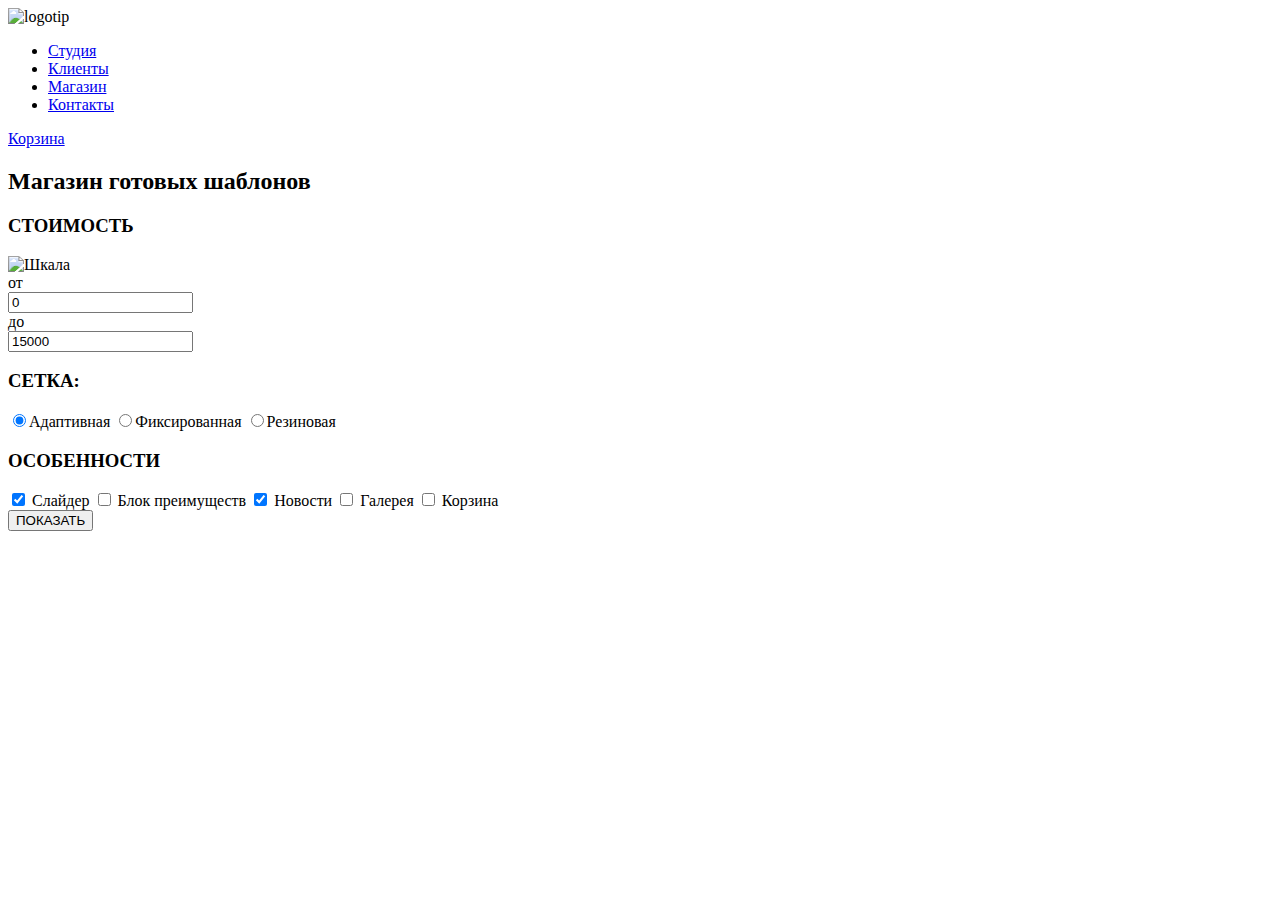
==== catalog.html @ f213955a "Закончила ind.html-map&footer. В catalog.html внесла блок справа" ====
<!DOCTYPE html>
<html lang="ru">

<head>
    <meta charset="utf-8">
    <title>HTML Academy: Нёрдс</title>
</head>

<body>
    <header class="page-header">
        <div class="container">
            <div class="header-logo"> <img src="img/logo.jpg" width="100px" height="50px" alt="logotip"> </div>
            <nav class="page-navigation">
                <ul class="nav-list">
                    <li class="nav-item"><a href="#">Студия</a> </li>
                    <li class="nav-item"><a href="#">Клиенты</a> </li>
                    <li class="nav-item"><a href="#">Магазин</a> </li>
                    <li class="nav-item"><a href="#">Контакты</a> </li>
                </ul>
            </nav>
            <div class="user-block"> <a href="#">Корзина</a> </div>
            <h2 class="header-title">Магазин готовых шаблонов</h2>
        </div>
    </header>
    <main class="page-main">
        <div class="container">
        </div>
    </main>
    <block class="column-choice">
        <div class="choice">
            <div class="choice-box-1">
                <h3 class="col-cost">СТОИМОСТЬ</h3>
                <img src="img/scale.jpg" alt="Шкала" width="50px" height="30px">
                <form action="#" method="post">от</form>
                <input type="text" name="total" id="field-1" value="0">
                <form action="#" method="post">до</form>
                <input type="text" name="total" id="field-2" value="15000">
            </div>
            <div class="choice-box-2">
                <h3 class="choice-1">СЕТКА:</h3>
                <label><input type="radio" name="adaptative" checked>Адаптивная</label>
                <label><input type="radio" name="fixed">Фиксированная</label>
                <label><input type="radio" name="elastic">Резиновая</label>
            </div>
            <div class="choice-box-3">
                <h3 class="choice-2">ОСОБЕННОСТИ</h3>
                <input textarea name="subscribe" id="slider" type="checkbox" checked>
                <label for="slider">Слайдер</label>
                <input textarea name="subscribe" id="block-advantage" type="checkbox">
                <label for="field-2">Блок преимуществ</label>
                <input textarea name="subscribe" id="news" type="checkbox" checked>
                <label for="news">Новости</label>
                <input textarea name="subscribe" id="gallery" type="checkbox">
                <label for="gallery">Галерея</label>
                <input textarea name="subscribe" id="basket" type="checkbox">
                <label for="basket">Корзина</label>
            </div>
            <button class="show">ПОКАЗАТЬ</button>
        </div>
    </block>
</body>

</html>
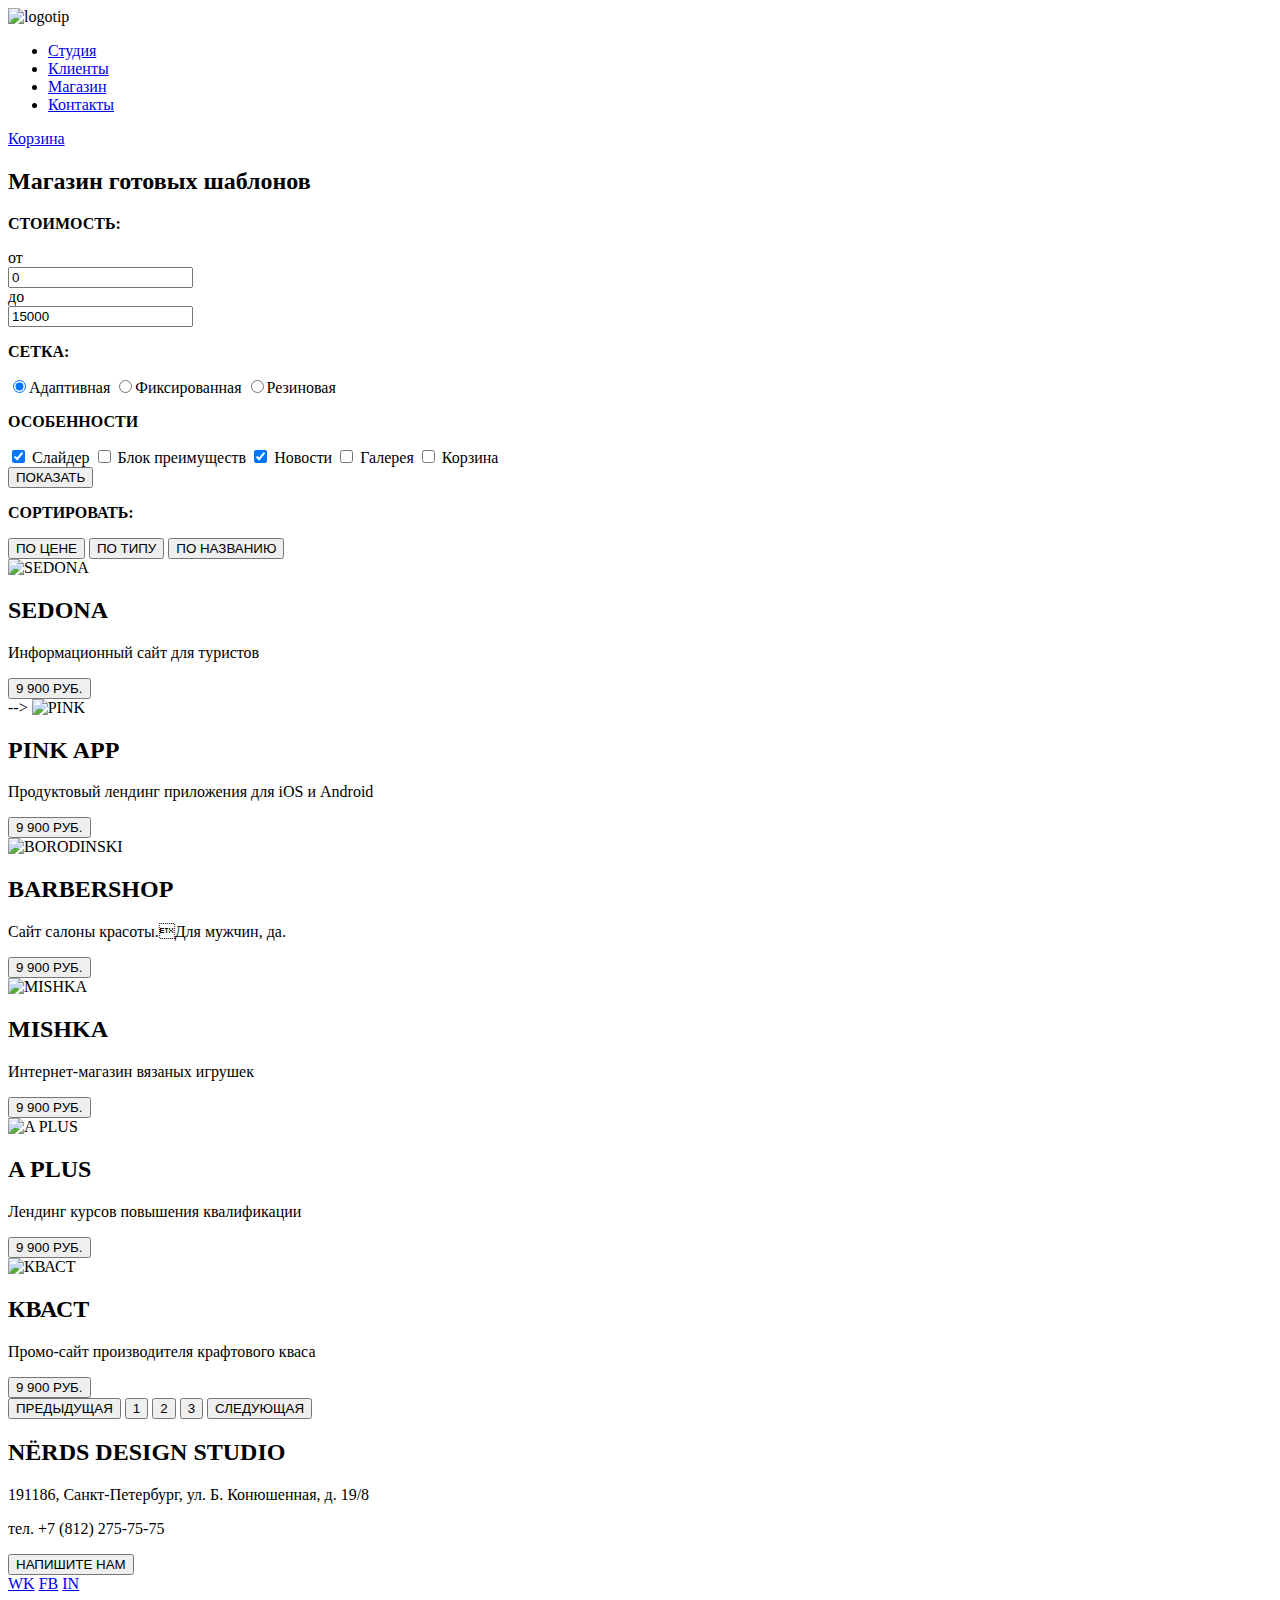
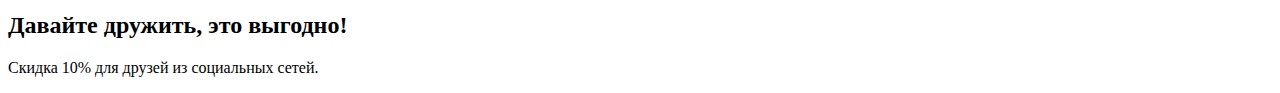
==== commit 6b8435c5: "Закончила catalog.html" ====
--- a/catalog.html
+++ b/catalog.html
@@ -22,42 +22,115 @@
             <h2 class="header-title">Магазин готовых шаблонов</h2>
         </div>
     </header>
-    <main class="page-main">
+    <sidebar class="choice-content">
         <div class="container">
+            <div class="sidebar-left">
+                <div class="choice-1">
+                    <p class="choice-item"><span><b>СТОИМОСТЬ:</b></span></p>
+                    <form action="#" method="post">от</form>
+                    <input type="text" name="total" id="field-1" value="0">
+                    <form action="#" method="post">до</form>
+                    <input type="text" name="total" id="field-2" value="15000">
+                </div>
+                <div class="choice-2">
+                    <p class="choice-item"><span><b>СЕТКА:</b></span></p>
+                    <label><input type="radio" name="adaptative" checked>Адаптивная</label>
+                    <label><input type="radio" name="fixed">Фиксированная</label>
+                    <label><input type="radio" name="elastic">Резиновая</label>
+                </div>
+                <div class="choice-3">
+                    <p class="choice-item"><span><b>ОСОБЕННОСТИ</b></span></p>
+                    <input textarea name="subscribe" id="slider" type="checkbox" checked>
+                    <label for="slider">Слайдер</label>
+                    <input textarea name="subscribe" id="block-advantage" type="checkbox">
+                    <label for="field-2">Блок преимуществ</label>
+                    <input textarea name="subscribe" id="news" type="checkbox" checked>
+                    <label for="news">Новости</label>
+                    <input textarea name="subscribe" id="gallery" type="checkbox">
+                    <label for="gallery">Галерея</label>
+                    <input textarea name="subscribe" id="basket" type="checkbox">
+                    <label for="basket">Корзина</label>
+                </div>
+                <div class="btn-show">
+                    <button class="show">ПОКАЗАТЬ</button>
+                </div>
+            </div>
+            <div class="sidebar-right">
+                <div class="sort-item">
+                    <p class="select-sort"><span><b>СОРТИРОВАТЬ:</b></span></p>
+                    <button class="price">ПО ЦЕНЕ</button>
+                    <button class="type">ПО ТИПУ</button>
+                    <button class="name">ПО НАЗВАНИЮ</button>
+                    <!--                                Стрелки-мультиселект или сами кнопки?-->
+                </div>
+                <div class="gallery">
+                    <div class="sedona-box">
+                        <!--             ЭТО ЖЕ НА КАРТИНКЕ?                       <label><input type="radio" name="radio-1"></label>-->
+                        <img src="img/sedona.jpg" alt="SEDONA" width="100px" height="200px">
+                        <h2 class="title-box">SEDONA</h2>
+                        <p class="info-box">Информационный сайт для туристов</p>
+                        <button class="cost-box">9 900 РУБ.</button>
+                    </div>
+                    <div class="pink-block">-->
+                        <img src="img/pink.jpg" alt="PINK" width="100px" height="200px">
+                        <h2 class="title-box">PINK APP</h2>
+                        <p class="info-box">Продуктовый лендинг приложения для iOS и Android</p>
+                        <button class="cost-box">9 900 РУБ.</button>
+                    </div>
+                    <div class="borodinski-block">
+                        <img src="img/borodinski.jpg" alt="BORODINSKI" width="100px" height="200px">
+                        <h2 class="title-box">BARBERSHOP</h2>
+                        <p class="info-box">Сайт салоны красоты.Для мужчин, да.</p>
+                        <button class="cost-box">9 900 РУБ.</button>
+                    </div>
+                    <div class="mishki-block">
+                        <img src="img/mishka.jpg" alt="MISHKA" width="100px" height="200px">
+                        <h2 class="title-box">MISHKA</h2>
+                        <p class="info-box">Интернет-магазин вязаных игрушек</p>
+                        <button class="cost-box">9 900 РУБ.</button>
+                    </div>
+                    <div class="aplus">
+                        <img src="img/aplus.jpg" alt="A PLUS" width="100px" height="200px">
+                        <h2 class="title-box">A PLUS</h2>
+                        <p class="info-box">Лендинг курсов повышения квалификации</p>
+                        <button class="cost-box">9 900 РУБ.</button>
+                    </div>
+                    <div class="kvast">
+                        <img src="img/kvast.jpg" alt="КВАСТ" width="100px" height="200px">
+                        <h2 class="title-box">КВАСТ</h2>
+                        <p class="info-box">Промо-сайт производителя крафтового кваса</p>
+                        <button class="cost-box">9 900 РУБ.</button>
+                    </div>
+                    <div class="liaf-page">
+                        <input type="submit" value="ПРЕДЫДУЩАЯ">
+                        <input type="submit" value="1">
+                        <input type="submit" value="2">
+                        <input type="submit" value="3">
+                        <input type="submit" value="СЛЕДУЮЩАЯ">
+                    </div>
+                </div>
+            </div>
         </div>
-    </main>
-    <block class="column-choice">
-        <div class="choice">
-            <div class="choice-box-1">
-                <h3 class="col-cost">СТОИМОСТЬ</h3>
-                <img src="img/scale.jpg" alt="Шкала" width="50px" height="30px">
-                <form action="#" method="post">от</form>
-                <input type="text" name="total" id="field-1" value="0">
-                <form action="#" method="post">до</form>
-                <input type="text" name="total" id="field-2" value="15000">
-            </div>
-            <div class="choice-box-2">
-                <h3 class="choice-1">СЕТКА:</h3>
-                <label><input type="radio" name="adaptative" checked>Адаптивная</label>
-                <label><input type="radio" name="fixed">Фиксированная</label>
-                <label><input type="radio" name="elastic">Резиновая</label>
-            </div>
-            <div class="choice-box-3">
-                <h3 class="choice-2">ОСОБЕННОСТИ</h3>
-                <input textarea name="subscribe" id="slider" type="checkbox" checked>
-                <label for="slider">Слайдер</label>
-                <input textarea name="subscribe" id="block-advantage" type="checkbox">
-                <label for="field-2">Блок преимуществ</label>
-                <input textarea name="subscribe" id="news" type="checkbox" checked>
-                <label for="news">Новости</label>
-                <input textarea name="subscribe" id="gallery" type="checkbox">
-                <label for="gallery">Галерея</label>
-                <input textarea name="subscribe" id="basket" type="checkbox">
-                <label for="basket">Корзина</label>
-            </div>
-            <button class="show">ПОКАЗАТЬ</button>
+    </sidebar>
+    <map class="map-canvas">
+        <div class="map-contact">
+            <h2 class="contact-title">NЁRDS DESIGN STUDIO</h2>
+            <p class="contact-adress">191186, Санкт-Петербург, ул. Б. Конюшенная, д. 19/8</p>
+            <p class="contact-phone">тел. +7 (812) 275-75-75</p>
+            <button class="btn" type="submit">НАПИШИТЕ НАМ</button> 
         </div>
-    </block>
+    </map>
+    <footer class="footer-content">
+        <div class="footer-social">
+            <a class="social-btn social-btn-vk" href="#">WK</a>
+            <a class="social-btn social-btn-f" href="#">FB</a>
+            <a class="social-btn social-btn-in" href="#">IN</a>
+        </div>
+        <div class="footer-slogan">
+            <h2 class="footer-slogan">Давайте дружить, это выгодно!</h2>
+            <p class="footer-offer">Скидка 10% для друзей из социальных сетей.</p>
+        </div>
+    </footer>
 </body>
 
 </html>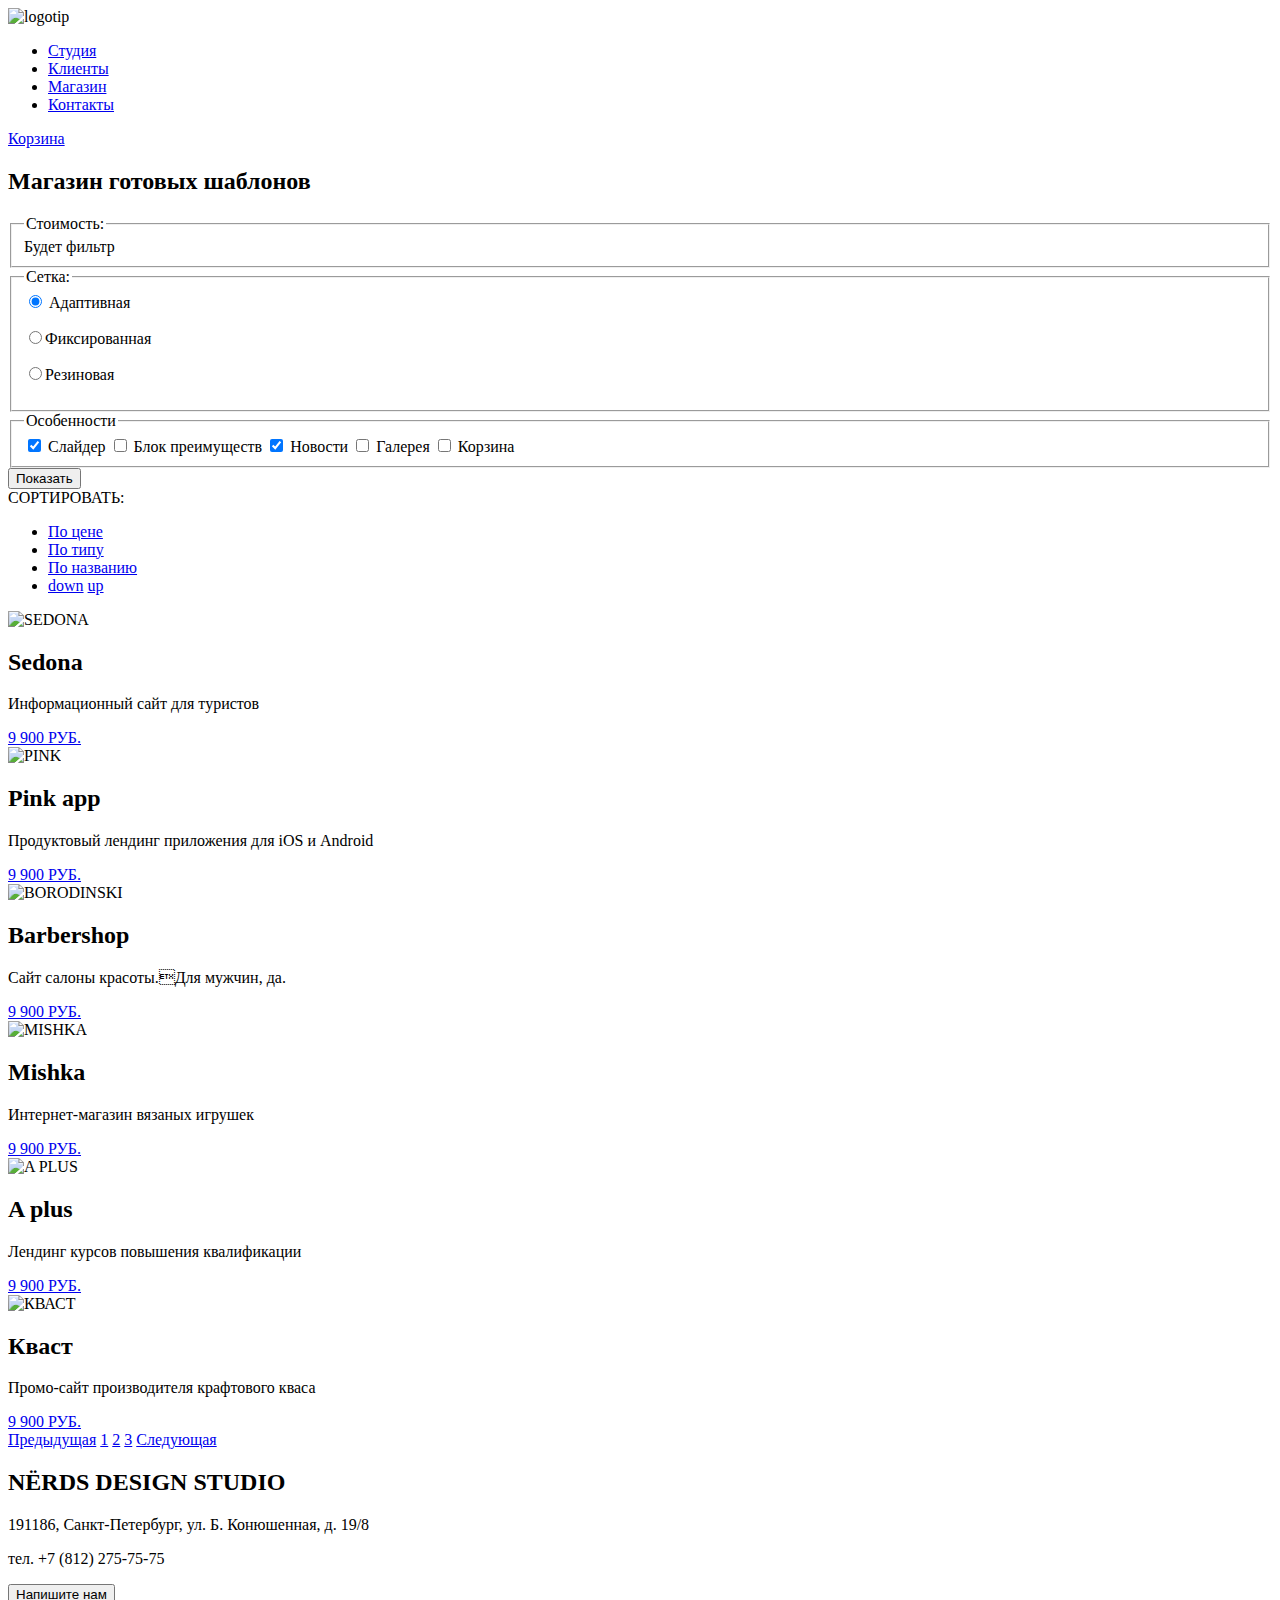
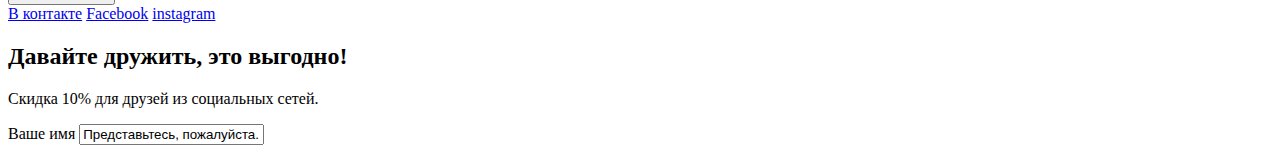
==== commit ee2e6e41: "Откорректировали блоки  catalog+index.html" ====
--- a/catalog.html
+++ b/catalog.html
@@ -2,135 +2,141 @@
 <html lang="ru">
 
 <head>
-    <meta charset="utf-8">
-    <title>HTML Academy: Нёрдс</title>
+  <meta charset="utf-8">
+  <title>HTML Academy: Нёрдс</title>
 </head>
 
 <body>
-    <header class="page-header">
-        <div class="container">
-            <div class="header-logo"> <img src="img/logo.jpg" width="100px" height="50px" alt="logotip"> </div>
-            <nav class="page-navigation">
-                <ul class="nav-list">
-                    <li class="nav-item"><a href="#">Студия</a> </li>
-                    <li class="nav-item"><a href="#">Клиенты</a> </li>
-                    <li class="nav-item"><a href="#">Магазин</a> </li>
-                    <li class="nav-item"><a href="#">Контакты</a> </li>
-                </ul>
-            </nav>
-            <div class="user-block"> <a href="#">Корзина</a> </div>
-            <h2 class="header-title">Магазин готовых шаблонов</h2>
+  <header class="page-header">
+    <div class="container">
+      <div class="header-logo"> <img src="img/logo.jpg" width="100px" height="50px" alt="logotip"> </div>
+      <nav class="page-navigation">
+        <ul class="nav-list">
+          <li class="nav-item"><a href="#">Студия</a> </li>
+          <li class="nav-item"><a href="#">Клиенты</a> </li>
+          <li class="nav-item"><a href="#">Магазин</a> </li>
+          <li class="nav-item"><a href="#">Контакты</a> </li>
+        </ul>
+      </nav>
+      <div class="user-block"> <a href="#">Корзина</a> </div>
+      <h2 class="header-title">Магазин готовых шаблонов</h2>
+    </div>
+  </header>
+  <main class="main-content">
+    <div class="container">
+      <aside class="choice-form">
+        <form action="https://echo.htmlacademy.ru" method="get">
+          <fieldset>
+            <legend>Стоимость:</legend>
+            Будет фильтр
+          </fieldset>
+          <fieldset>
+            <legend>Сетка:</legend>
+            <input type="radio" name="grid" id="adaptative" checked>
+            <label for="adaptative">Адаптивная</label>
+            <p class="field-item"><label><input type="radio" name="grid">Фиксированная</label></p>
+            <p class="field-item"><label><input type="radio" name="grid">Резиновая</label></p>
+          </fieldset>
+          <fieldset>
+            <legend>Особенности</legend>
+            <input name="slider" id="slider" type="checkbox" checked>
+            <label for="slider">Слайдер</label>
+            <input textarea name="subscribe" id="block-advantage" type="checkbox">
+            <label for="block-advantage">Блок преимуществ</label>
+            <input textarea name="news" id="news" type="checkbox" checked>
+            <label for="news">Новости</label>
+            <input textarea name="gallery" id="gallery" type="checkbox">
+            <label for="gallery">Галерея</label>
+            <input textarea name="basket" id="basket" type="checkbox">
+            <label for="basket">Корзина</label>
+          </fieldset>
+          <button type="submit" class="btn-show">Показать</button>
+        </form>
+      </aside>
+      <div class="catalog">
+        <div class="sorting">
+          <span class="sorting-title">СОРТИРОВАТЬ:</span>
+          <ul class="sorting-list">
+            <li class="sorting-item"><a href="#">По цене</a></li>
+            <li class="sorting-item"><a href="#">По типу</a></li>
+            <li class="sorting-item"><a href="#">По названию</a></li>
+            <li class="sorting-arrow">
+              <a href="#" class="sorting-down">down</a>
+              <a href="#" class="sorting-up">up</a>
+            </li>
+          </ul>
         </div>
-    </header>
-    <sidebar class="choice-content">
-        <div class="container">
-            <div class="sidebar-left">
-                <div class="choice-1">
-                    <p class="choice-item"><span><b>СТОИМОСТЬ:</b></span></p>
-                    <form action="#" method="post">от</form>
-                    <input type="text" name="total" id="field-1" value="0">
-                    <form action="#" method="post">до</form>
-                    <input type="text" name="total" id="field-2" value="15000">
-                </div>
-                <div class="choice-2">
-                    <p class="choice-item"><span><b>СЕТКА:</b></span></p>
-                    <label><input type="radio" name="adaptative" checked>Адаптивная</label>
-                    <label><input type="radio" name="fixed">Фиксированная</label>
-                    <label><input type="radio" name="elastic">Резиновая</label>
-                </div>
-                <div class="choice-3">
-                    <p class="choice-item"><span><b>ОСОБЕННОСТИ</b></span></p>
-                    <input textarea name="subscribe" id="slider" type="checkbox" checked>
-                    <label for="slider">Слайдер</label>
-                    <input textarea name="subscribe" id="block-advantage" type="checkbox">
-                    <label for="field-2">Блок преимуществ</label>
-                    <input textarea name="subscribe" id="news" type="checkbox" checked>
-                    <label for="news">Новости</label>
-                    <input textarea name="subscribe" id="gallery" type="checkbox">
-                    <label for="gallery">Галерея</label>
-                    <input textarea name="subscribe" id="basket" type="checkbox">
-                    <label for="basket">Корзина</label>
-                </div>
-                <div class="btn-show">
-                    <button class="show">ПОКАЗАТЬ</button>
-                </div>
-            </div>
-            <div class="sidebar-right">
-                <div class="sort-item">
-                    <p class="select-sort"><span><b>СОРТИРОВАТЬ:</b></span></p>
-                    <button class="price">ПО ЦЕНЕ</button>
-                    <button class="type">ПО ТИПУ</button>
-                    <button class="name">ПО НАЗВАНИЮ</button>
-                    <!--                                Стрелки-мультиселект или сами кнопки?-->
-                </div>
-                <div class="gallery">
-                    <div class="sedona-box">
-                        <!--             ЭТО ЖЕ НА КАРТИНКЕ?                       <label><input type="radio" name="radio-1"></label>-->
-                        <img src="img/sedona.jpg" alt="SEDONA" width="100px" height="200px">
-                        <h2 class="title-box">SEDONA</h2>
-                        <p class="info-box">Информационный сайт для туристов</p>
-                        <button class="cost-box">9 900 РУБ.</button>
-                    </div>
-                    <div class="pink-block">-->
-                        <img src="img/pink.jpg" alt="PINK" width="100px" height="200px">
-                        <h2 class="title-box">PINK APP</h2>
-                        <p class="info-box">Продуктовый лендинг приложения для iOS и Android</p>
-                        <button class="cost-box">9 900 РУБ.</button>
-                    </div>
-                    <div class="borodinski-block">
-                        <img src="img/borodinski.jpg" alt="BORODINSKI" width="100px" height="200px">
-                        <h2 class="title-box">BARBERSHOP</h2>
-                        <p class="info-box">Сайт салоны красоты.Для мужчин, да.</p>
-                        <button class="cost-box">9 900 РУБ.</button>
-                    </div>
-                    <div class="mishki-block">
-                        <img src="img/mishka.jpg" alt="MISHKA" width="100px" height="200px">
-                        <h2 class="title-box">MISHKA</h2>
-                        <p class="info-box">Интернет-магазин вязаных игрушек</p>
-                        <button class="cost-box">9 900 РУБ.</button>
-                    </div>
-                    <div class="aplus">
-                        <img src="img/aplus.jpg" alt="A PLUS" width="100px" height="200px">
-                        <h2 class="title-box">A PLUS</h2>
-                        <p class="info-box">Лендинг курсов повышения квалификации</p>
-                        <button class="cost-box">9 900 РУБ.</button>
-                    </div>
-                    <div class="kvast">
-                        <img src="img/kvast.jpg" alt="КВАСТ" width="100px" height="200px">
-                        <h2 class="title-box">КВАСТ</h2>
-                        <p class="info-box">Промо-сайт производителя крафтового кваса</p>
-                        <button class="cost-box">9 900 РУБ.</button>
-                    </div>
-                    <div class="liaf-page">
-                        <input type="submit" value="ПРЕДЫДУЩАЯ">
-                        <input type="submit" value="1">
-                        <input type="submit" value="2">
-                        <input type="submit" value="3">
-                        <input type="submit" value="СЛЕДУЮЩАЯ">
-                    </div>
-                </div>
-            </div>
+        <div class="goods">
+          <article class="card">
+            <img src="img/sedona.jpg" alt="SEDONA" width="100px" height="200px">
+            <h2 class="card-title">Sedona</h2>
+            <p class="card-info">Информационный сайт для туристов</p>
+            <a href="#" class="price-btn btn btn-red">9 900 РУБ.</a>
+          </article>
+          <article class="card">
+            <img src="img/pink.jpg" alt="PINK" width="100px" height="200px">
+            <h2 class="card-title">Pink app</h2>
+            <p class="card-info">Продуктовый лендинг приложения для iOS и Android</p>
+            <a href="#" class="price-btn btn btn-red">9 900 РУБ.</a>
+          </article>
+          <article class="card">
+            <img src="img/borodinski.jpg" alt="BORODINSKI" width="100px" height="200px">
+            <h2 class="card-title">Barbershop</h2>
+            <p class="card-info">Сайт салоны красоты.Для мужчин, да.</p>
+            <a href="#" class="price-btn btn btn-red">9 900 РУБ.</a>
+          </article>
+          <article class="card">
+            <img src="img/mishka.jpg" alt="MISHKA" width="100px" height="200px">
+            <h2 class="card-title">Mishka</h2>
+            <p class="card-info">Интернет-магазин вязаных игрушек</p>
+            <a href="#" class="price-btn btn btn-red">9 900 РУБ.</a>
+          </article>
+          <article class="card">
+            <img src="img/aplus.jpg" alt="A PLUS" width="100px" height="200px">
+            <h2 class="card-title">A plus</h2>
+            <p class="card-info">Лендинг курсов повышения квалификации</p>
+            <a href="#" class="price-btn btn btn-red">9 900 РУБ.</a>
+          </article>
+          <article class="card">
+            <img src="img/kvast.jpg" alt="КВАСТ" width="100px" height="200px">
+            <h2 class="card-title">Кваст</h2>
+            <p class="card-info">Промо-сайт производителя крафтового кваса</p>
+            <a href="#" class="price-btn btn btn-red">9 900 РУБ.</a>
+          </article>
+          <div class="catalog-pagin">
+            <a href="#" class="pagin-item prev">Предыдущая</a>
+            <a href="#" class="pagin-item">1</a>
+            <a href="#" class="pagin-item">2</a>
+            <a href="#" class="pagin-item">3</a>
+            <a href="#" class="pagin-item next">Следующая</a>
+          </div>
         </div>
-    </sidebar>
-    <map class="map-canvas">
+      </div>
+    </div>
+  </main>
+  <map class="map-canvas">
         <div class="map-contact">
             <h2 class="contact-title">NЁRDS DESIGN STUDIO</h2>
             <p class="contact-adress">191186, Санкт-Петербург, ул. Б. Конюшенная, д. 19/8</p>
             <p class="contact-phone">тел. +7 (812) 275-75-75</p>
-            <button class="btn" type="submit">НАПИШИТЕ НАМ</button> 
+            <button class="btn" type="submit">Напишите нам</button>
         </div>
     </map>
-    <footer class="footer-content">
-        <div class="footer-social">
-            <a class="social-btn social-btn-vk" href="#">WK</a>
-            <a class="social-btn social-btn-f" href="#">FB</a>
-            <a class="social-btn social-btn-in" href="#">IN</a>
-        </div>
-        <div class="footer-slogan">
-            <h2 class="footer-slogan">Давайте дружить, это выгодно!</h2>
-            <p class="footer-offer">Скидка 10% для друзей из социальных сетей.</p>
-        </div>
-    </footer>
+  <footer class="footer-content">
+    <div class="footer-social">
+      <a class="social-btn social-btn-vk" href="#">В контакте</a>
+      <a class="social-btn social-btn-fb" href="#">Facebook</a>
+      <a class="social-btn social-btn-inst" href="#">instagram</a>
+    </div>
+    <div class="footer-slogan">
+      <h2 class="footer-slogan">Давайте дружить, это выгодно!</h2>
+      <p class="footer-offer">Скидка 10% для друзей из социальных сетей.</p>
+    </div>
+  </footer>
+  <form action="#" method="post">
+   <label for="name-field">Ваше имя</label>
+   <input type="text" name="name" id="name-field" value="Представьтесь, пожалуйста.">
+  </form>
 </body>
 
-</html>+</html>
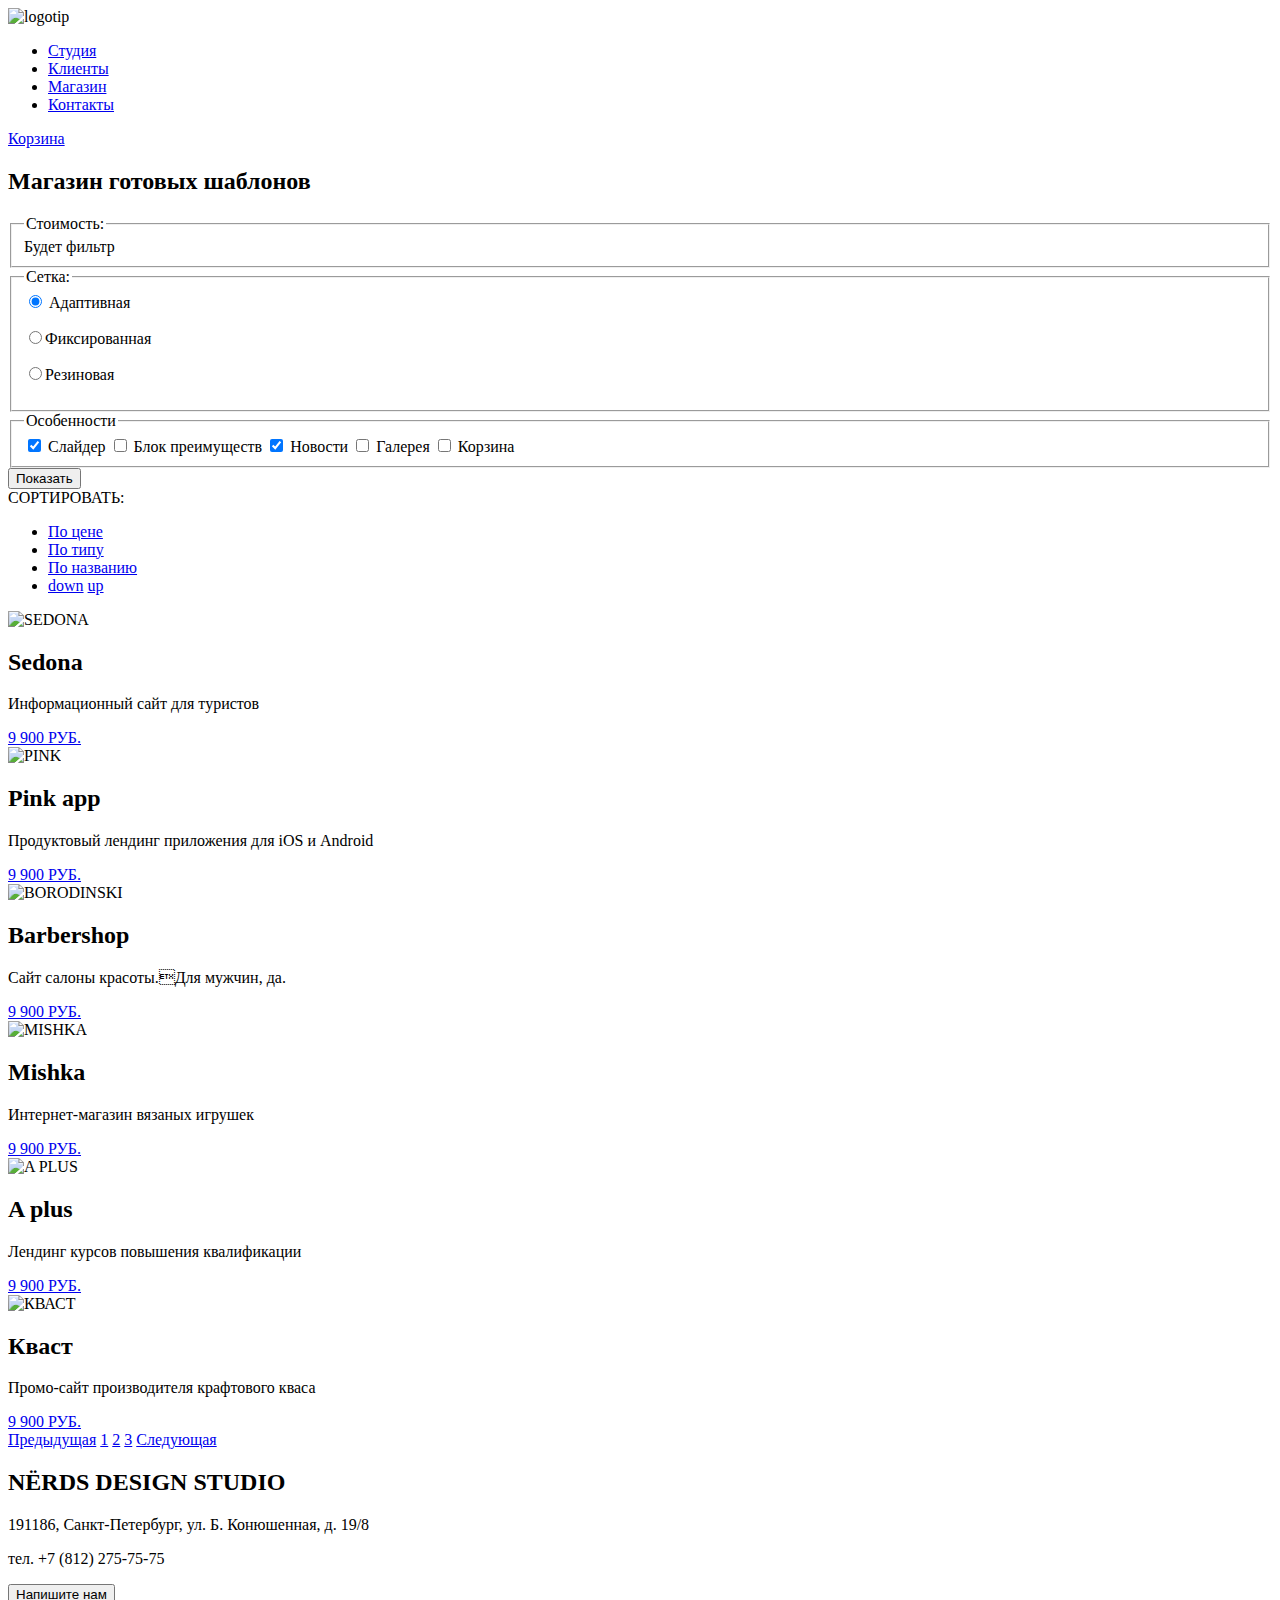
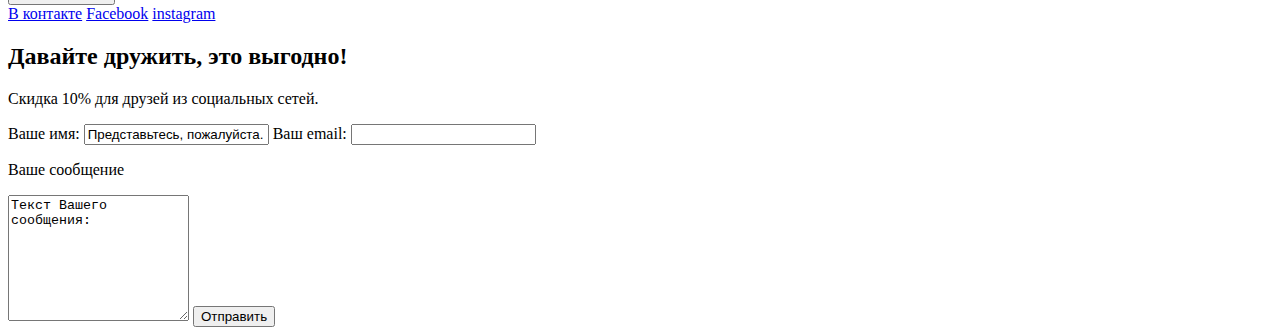
==== commit 5edf988f: "new PC" ====
--- a/catalog.html
+++ b/catalog.html
@@ -133,10 +133,17 @@
       <p class="footer-offer">Скидка 10% для друзей из социальных сетей.</p>
     </div>
   </footer>
-  <form action="#" method="post">
-   <label for="name-field">Ваше имя</label>
-   <input type="text" name="name" id="name-field" value="Представьтесь, пожалуйста.">
-  </form>
+  <div class="feedback">
+    <form action="#" method="post">
+      <label for="name-field">Ваше имя:</label>
+      <input type="text" name="name" id="name-field" value="Представьтесь, пожалуйста.">
+      <label for="email-field">Ваш email:</label>
+      <input type "text" name="email" id="email-field">
+      <p class="message">Ваше сообщение</p>
+      <textarea name="comment" id="comment" rows="8">Текст Вашего сообщения:</textarea>
+      <input type="submit" value="Отправить">
+    </form>
+  </div>
 </body>
 
 </html>
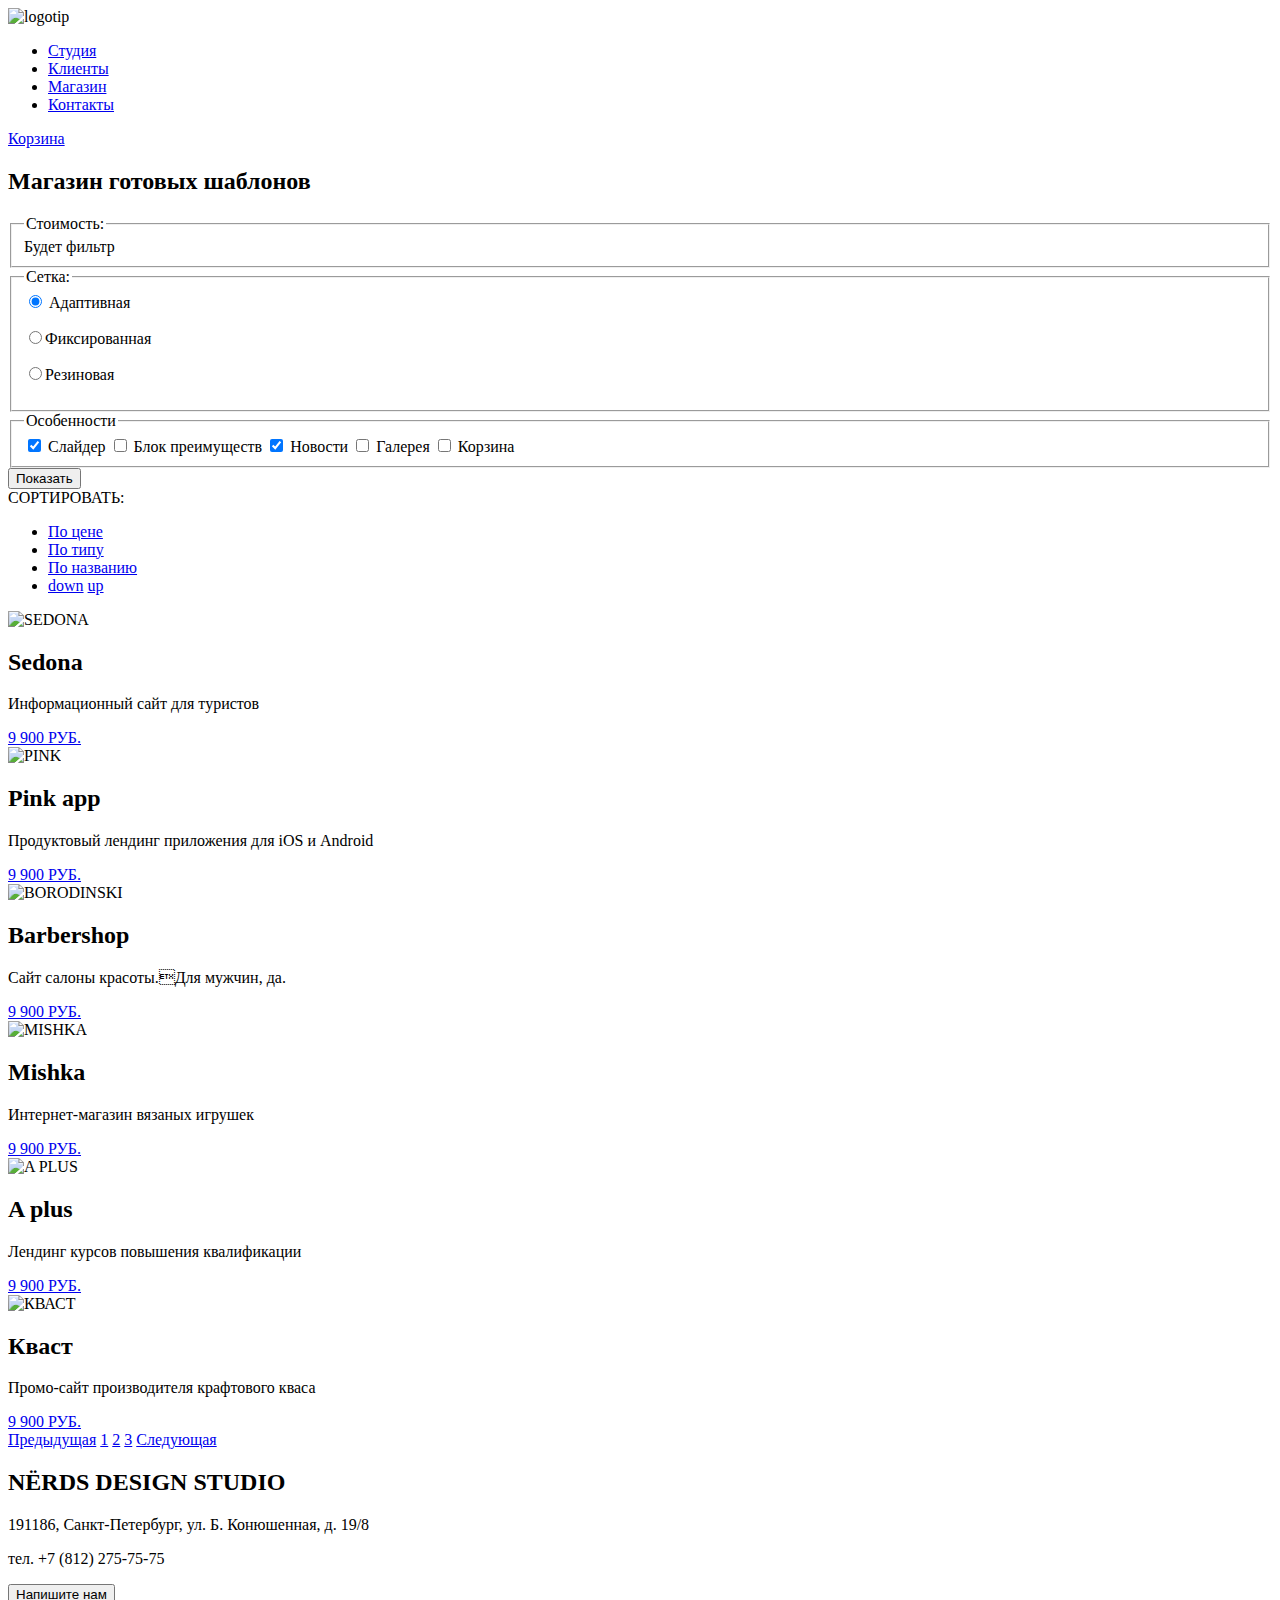
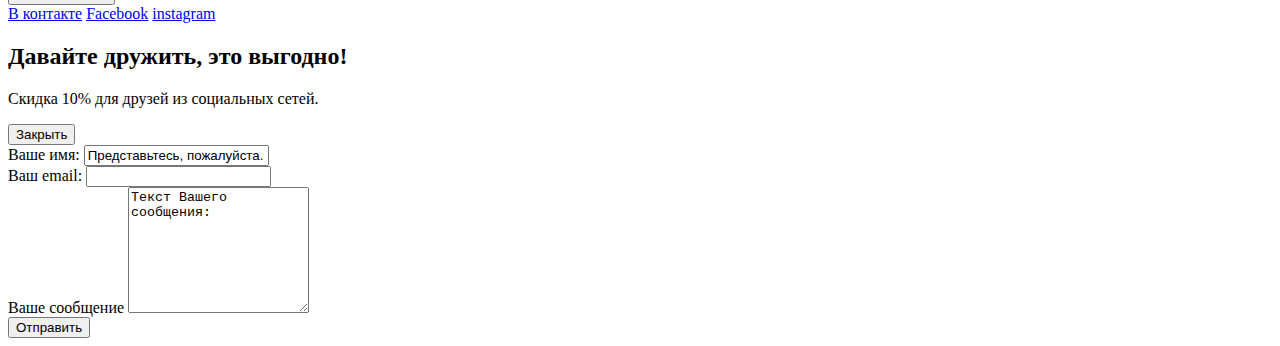
==== commit 1dd2b8eb: "Внесла Feedback" ====
--- a/catalog.html
+++ b/catalog.html
@@ -134,13 +134,20 @@
     </div>
   </footer>
   <div class="feedback">
-    <form action="#" method="post">
-      <label for="name-field">Ваше имя:</label>
+    <button class="close-btn" type="button">Закрыть</button>
+    <form action="https://echo.htmlacademy.ru" method="post">
+      <div class="feedback-name">
+        <label for="name-field">Ваше имя:</label>
       <input type="text" name="name" id="name-field" value="Представьтесь, пожалуйста.">
-      <label for="email-field">Ваш email:</label>
-      <input type "text" name="email" id="email-field">
-      <p class="message">Ваше сообщение</p>
+      </div>
+      <div class="feedback-email">
+        <label for="email-field">Ваш email:</label>
+        <input type "text" name="email" id="email-field">
+      </div>
+      <div class="feedback-message">
+      <label for="comment">Ваше сообщение</label>
       <textarea name="comment" id="comment" rows="8">Текст Вашего сообщения:</textarea>
+      </div>
       <input type="submit" value="Отправить">
     </form>
   </div>
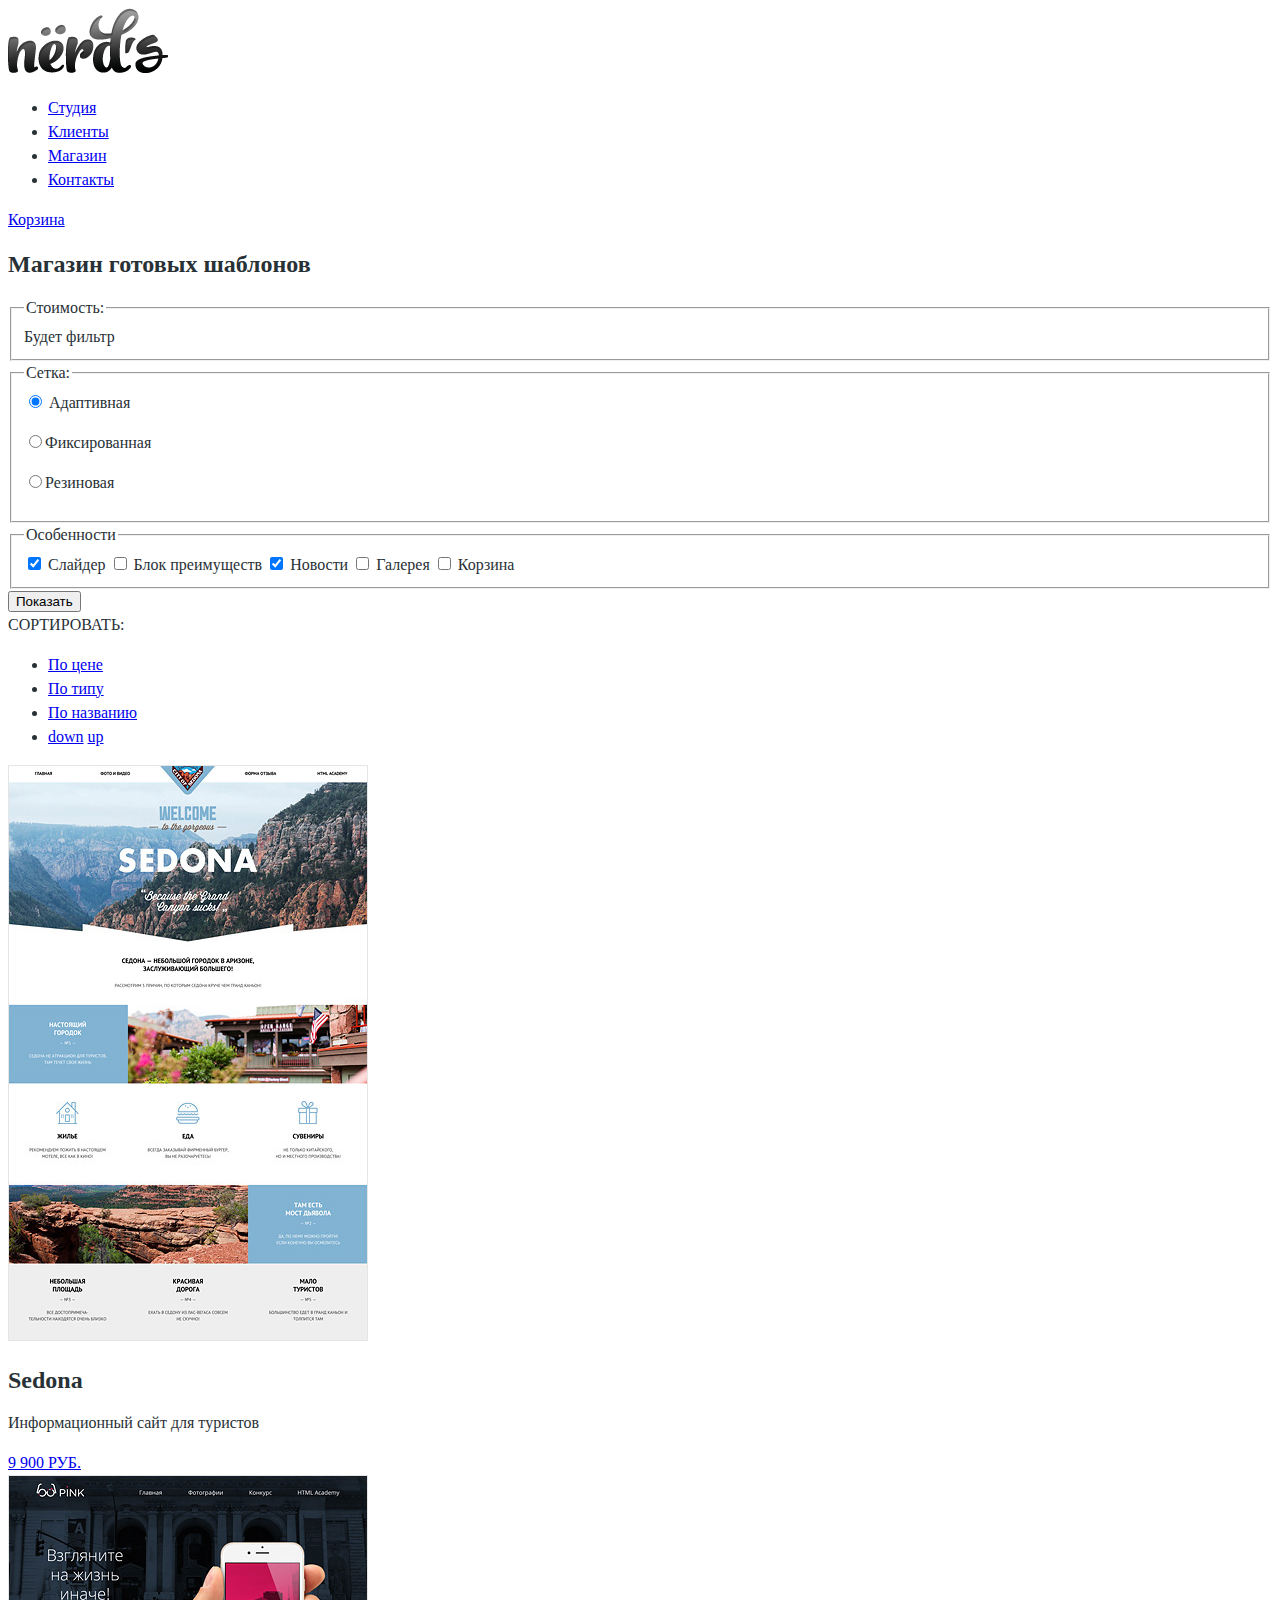
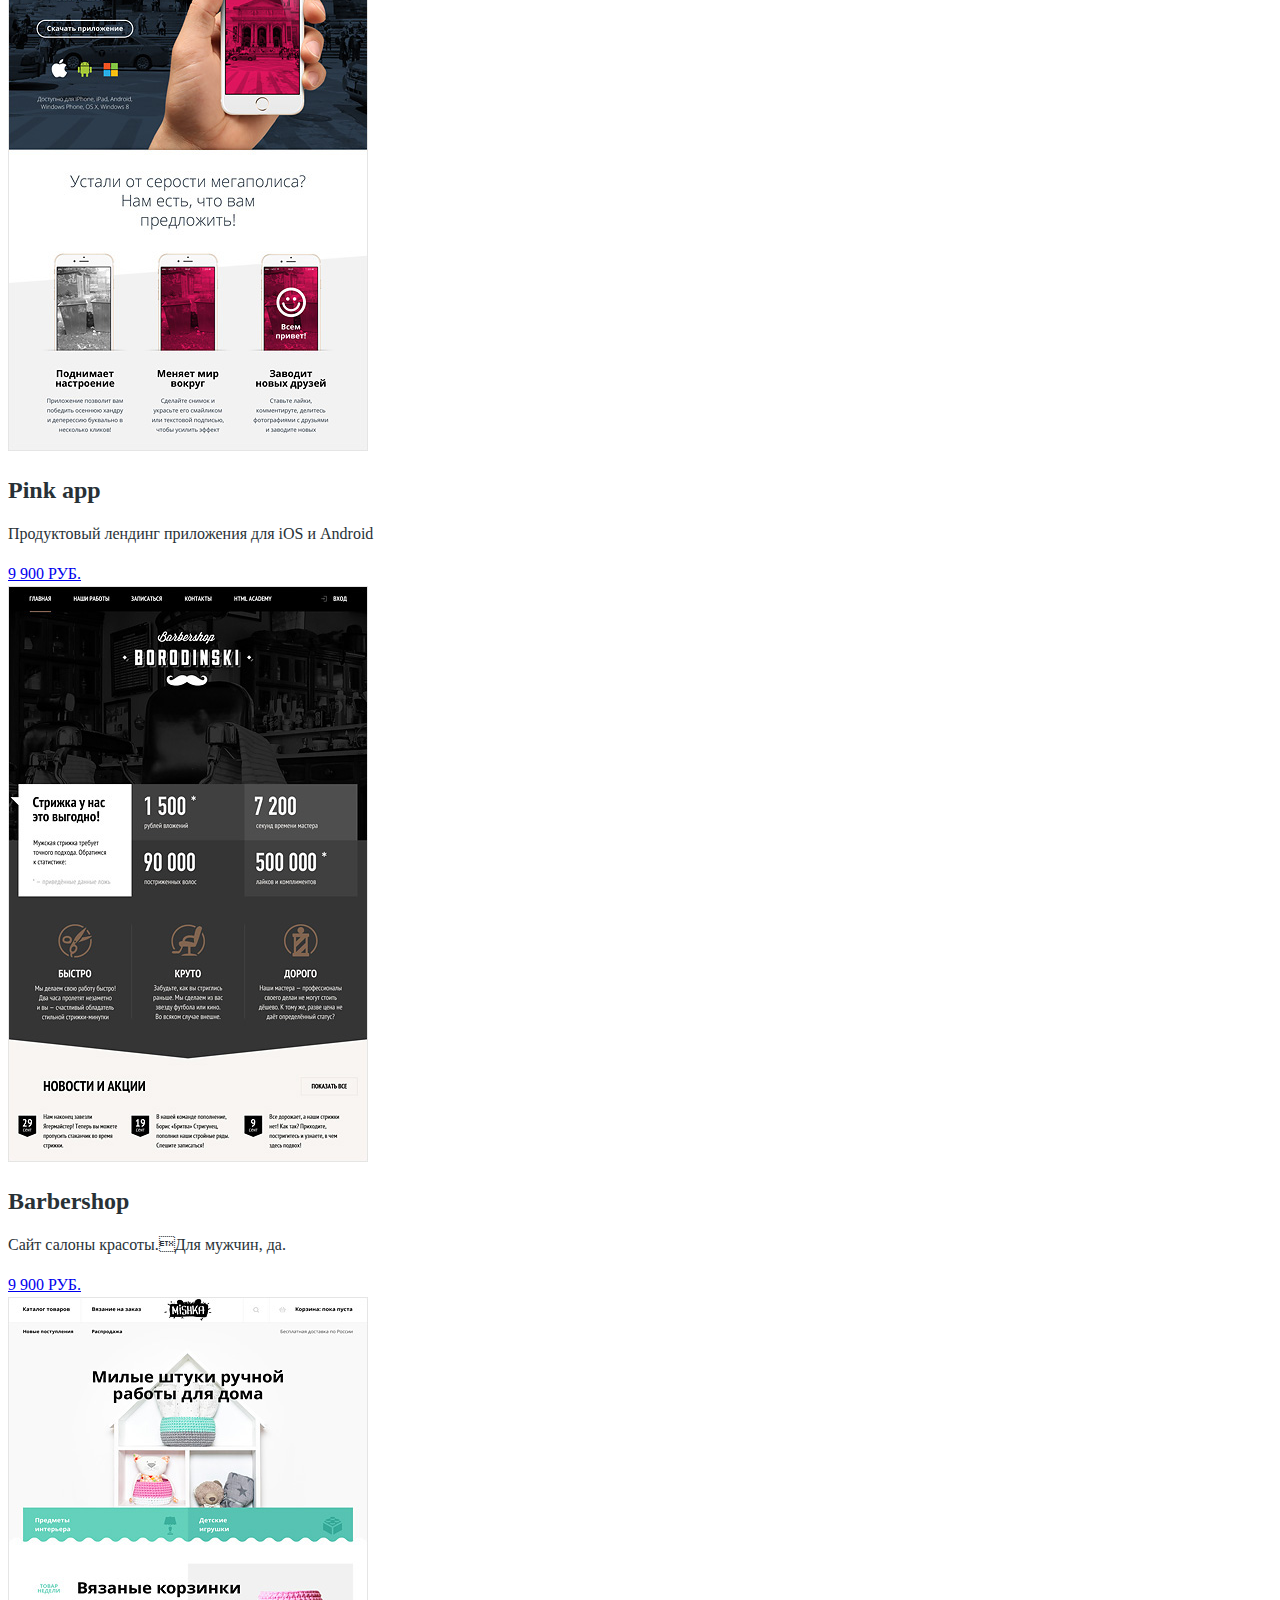
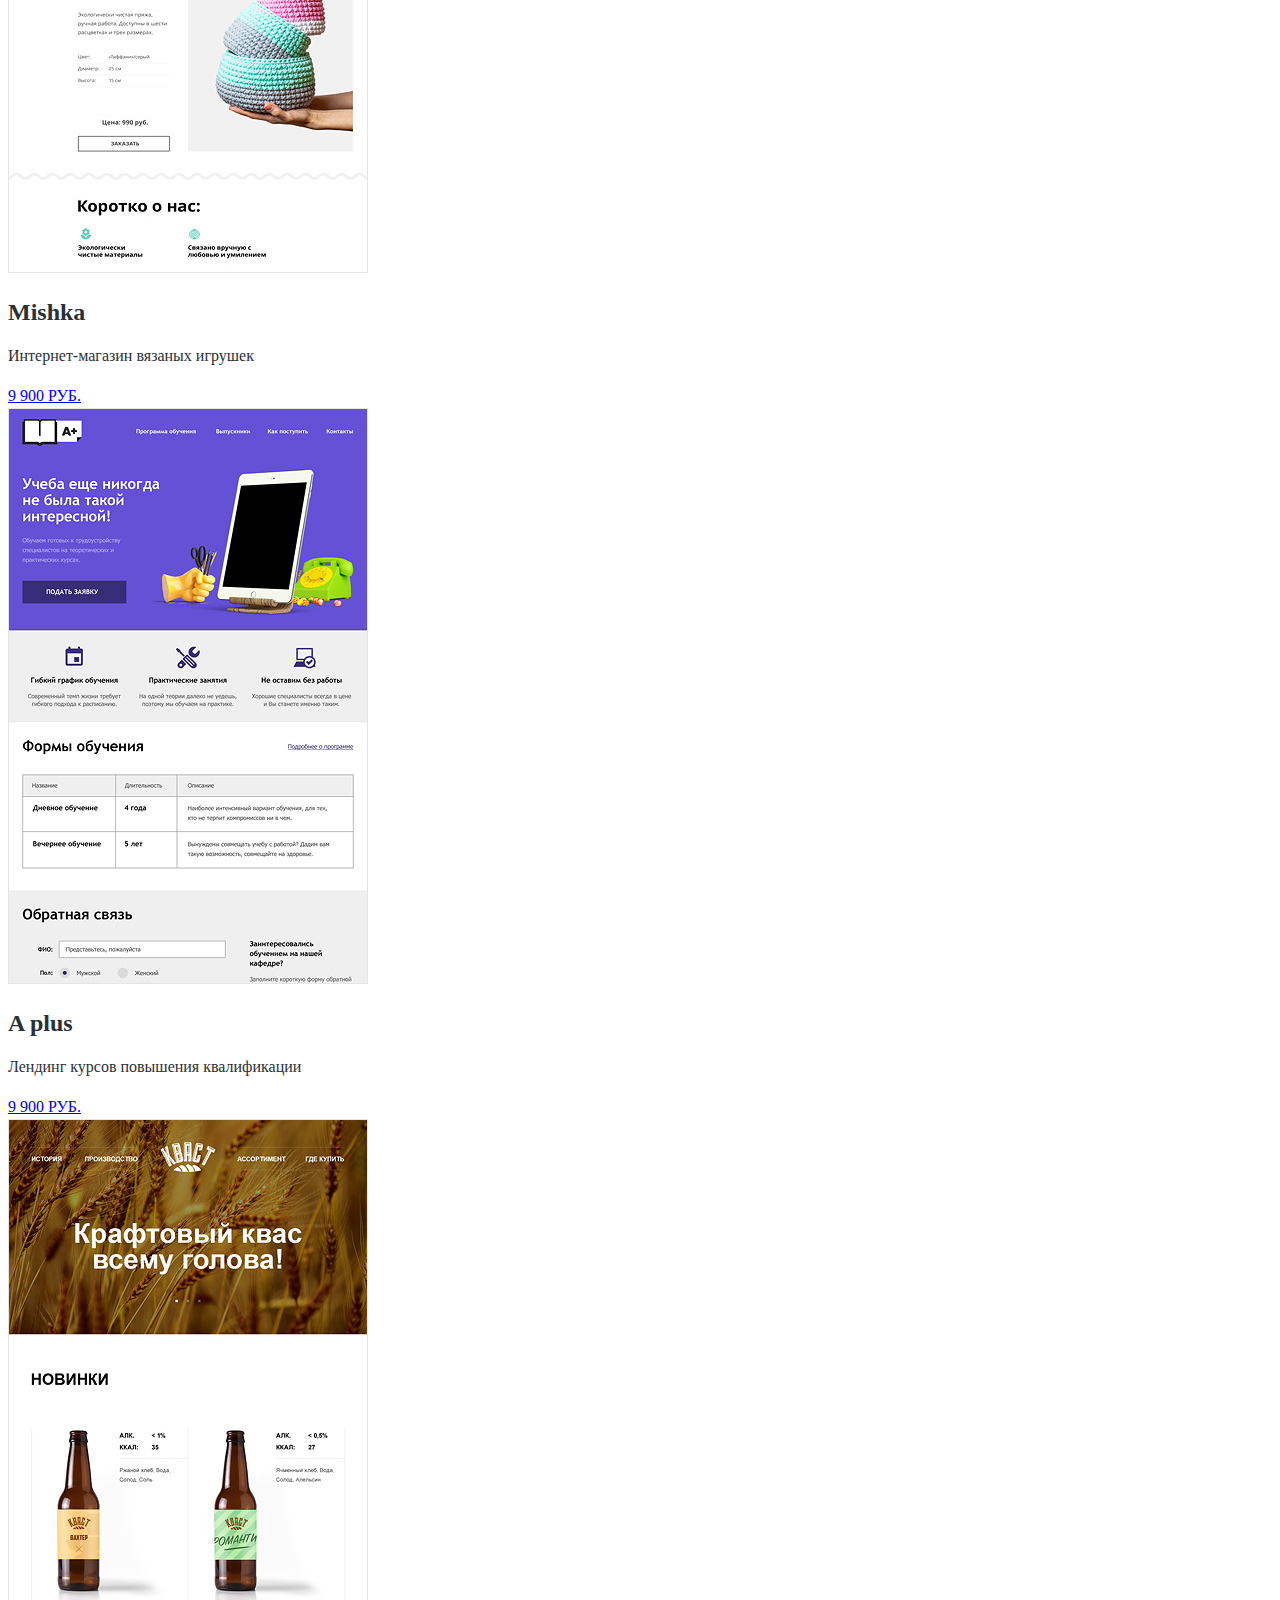
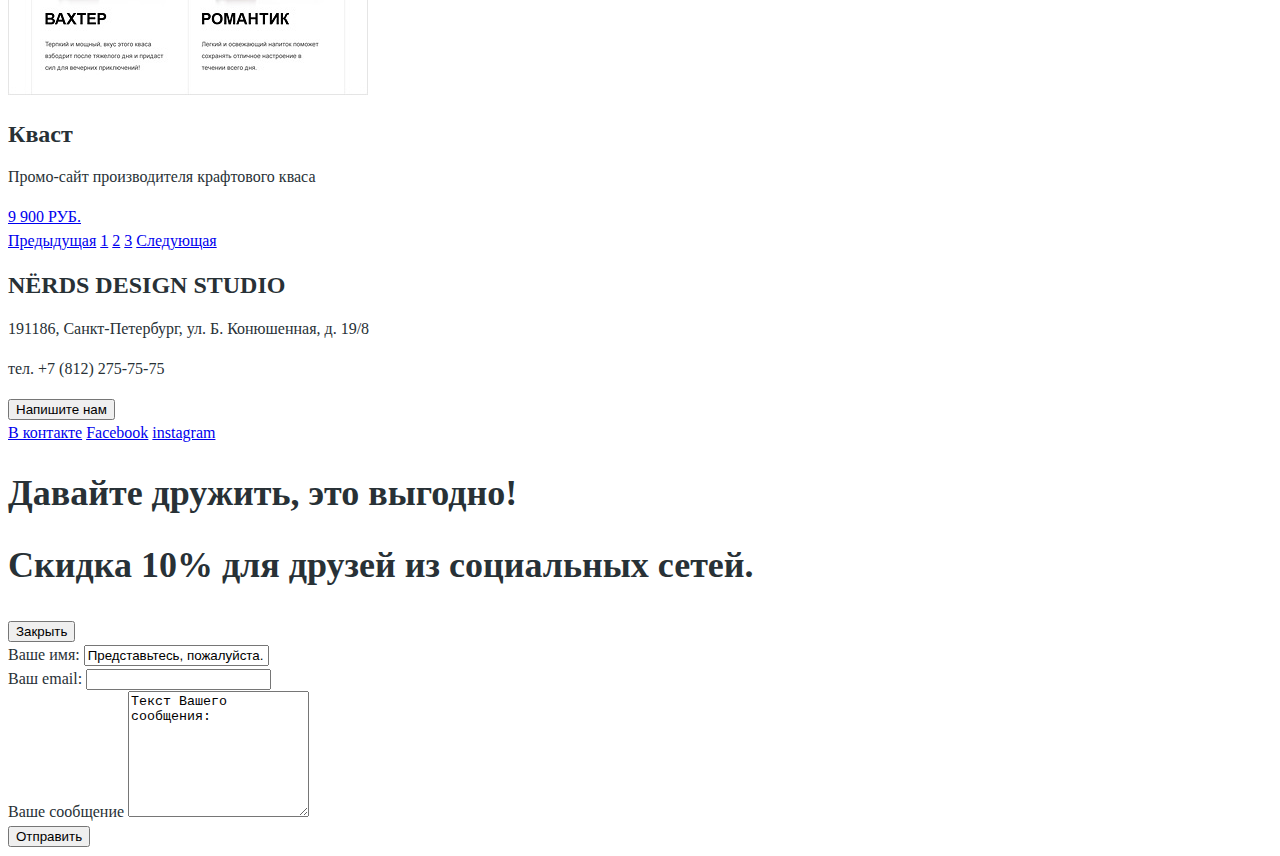
==== commit 3de1dc74: "Внесла в css св-ва body h2. В html - img, style" ====
--- a/catalog.html
+++ b/catalog.html
@@ -2,119 +2,120 @@
 <html lang="ru">
 
 <head>
-  <meta charset="utf-8">
-  <title>HTML Academy: Нёрдс</title>
+    <meta charset="utf-8">
+    <title>HTML Academy: Нёрдс</title>
+    <link href="css/style.css" rel="stylesheet">
 </head>
 
 <body>
-  <header class="page-header">
-    <div class="container">
-      <div class="header-logo"> <img src="img/logo.jpg" width="100px" height="50px" alt="logotip"> </div>
-      <nav class="page-navigation">
-        <ul class="nav-list">
-          <li class="nav-item"><a href="#">Студия</a> </li>
-          <li class="nav-item"><a href="#">Клиенты</a> </li>
-          <li class="nav-item"><a href="#">Магазин</a> </li>
-          <li class="nav-item"><a href="#">Контакты</a> </li>
-        </ul>
-      </nav>
-      <div class="user-block"> <a href="#">Корзина</a> </div>
-      <h2 class="header-title">Магазин готовых шаблонов</h2>
-    </div>
-  </header>
-  <main class="main-content">
-    <div class="container">
-      <aside class="choice-form">
-        <form action="https://echo.htmlacademy.ru" method="get">
-          <fieldset>
-            <legend>Стоимость:</legend>
-            Будет фильтр
-          </fieldset>
-          <fieldset>
-            <legend>Сетка:</legend>
-            <input type="radio" name="grid" id="adaptative" checked>
-            <label for="adaptative">Адаптивная</label>
-            <p class="field-item"><label><input type="radio" name="grid">Фиксированная</label></p>
-            <p class="field-item"><label><input type="radio" name="grid">Резиновая</label></p>
-          </fieldset>
-          <fieldset>
-            <legend>Особенности</legend>
-            <input name="slider" id="slider" type="checkbox" checked>
-            <label for="slider">Слайдер</label>
-            <input textarea name="subscribe" id="block-advantage" type="checkbox">
-            <label for="block-advantage">Блок преимуществ</label>
-            <input textarea name="news" id="news" type="checkbox" checked>
-            <label for="news">Новости</label>
-            <input textarea name="gallery" id="gallery" type="checkbox">
-            <label for="gallery">Галерея</label>
-            <input textarea name="basket" id="basket" type="checkbox">
-            <label for="basket">Корзина</label>
-          </fieldset>
-          <button type="submit" class="btn-show">Показать</button>
-        </form>
-      </aside>
-      <div class="catalog">
-        <div class="sorting">
-          <span class="sorting-title">СОРТИРОВАТЬ:</span>
-          <ul class="sorting-list">
-            <li class="sorting-item"><a href="#">По цене</a></li>
-            <li class="sorting-item"><a href="#">По типу</a></li>
-            <li class="sorting-item"><a href="#">По названию</a></li>
-            <li class="sorting-arrow">
-              <a href="#" class="sorting-down">down</a>
-              <a href="#" class="sorting-up">up</a>
-            </li>
-          </ul>
+    <header class="page-header">
+        <div class="container">
+            <div class="header-logo"> <img src="img/content-img/nerds-logo.png" alt="logotip"> </div>
+            <nav class="page-navigation">
+                <ul class="nav-list">
+                    <li class="nav-item"><a href="#">Студия</a> </li>
+                    <li class="nav-item"><a href="#">Клиенты</a> </li>
+                    <li class="nav-item"><a href="#">Магазин</a> </li>
+                    <li class="nav-item"><a href="#">Контакты</a> </li>
+                </ul>
+            </nav>
+            <div class="user-block"> <a href="#">Корзина</a> </div>
+            <h2 class="header-title">Магазин готовых шаблонов</h2>
         </div>
-        <div class="goods">
-          <article class="card">
-            <img src="img/sedona.jpg" alt="SEDONA" width="100px" height="200px">
-            <h2 class="card-title">Sedona</h2>
-            <p class="card-info">Информационный сайт для туристов</p>
-            <a href="#" class="price-btn btn btn-red">9 900 РУБ.</a>
-          </article>
-          <article class="card">
-            <img src="img/pink.jpg" alt="PINK" width="100px" height="200px">
-            <h2 class="card-title">Pink app</h2>
-            <p class="card-info">Продуктовый лендинг приложения для iOS и Android</p>
-            <a href="#" class="price-btn btn btn-red">9 900 РУБ.</a>
-          </article>
-          <article class="card">
-            <img src="img/borodinski.jpg" alt="BORODINSKI" width="100px" height="200px">
-            <h2 class="card-title">Barbershop</h2>
-            <p class="card-info">Сайт салоны красоты.Для мужчин, да.</p>
-            <a href="#" class="price-btn btn btn-red">9 900 РУБ.</a>
-          </article>
-          <article class="card">
-            <img src="img/mishka.jpg" alt="MISHKA" width="100px" height="200px">
-            <h2 class="card-title">Mishka</h2>
-            <p class="card-info">Интернет-магазин вязаных игрушек</p>
-            <a href="#" class="price-btn btn btn-red">9 900 РУБ.</a>
-          </article>
-          <article class="card">
-            <img src="img/aplus.jpg" alt="A PLUS" width="100px" height="200px">
-            <h2 class="card-title">A plus</h2>
-            <p class="card-info">Лендинг курсов повышения квалификации</p>
-            <a href="#" class="price-btn btn btn-red">9 900 РУБ.</a>
-          </article>
-          <article class="card">
-            <img src="img/kvast.jpg" alt="КВАСТ" width="100px" height="200px">
-            <h2 class="card-title">Кваст</h2>
-            <p class="card-info">Промо-сайт производителя крафтового кваса</p>
-            <a href="#" class="price-btn btn btn-red">9 900 РУБ.</a>
-          </article>
-          <div class="catalog-pagin">
-            <a href="#" class="pagin-item prev">Предыдущая</a>
-            <a href="#" class="pagin-item">1</a>
-            <a href="#" class="pagin-item">2</a>
-            <a href="#" class="pagin-item">3</a>
-            <a href="#" class="pagin-item next">Следующая</a>
-          </div>
+    </header>
+    <main class="main-content">
+        <div class="container">
+            <aside class="choice-form">
+                <form action="https://echo.htmlacademy.ru" method="get">
+                    <fieldset>
+                        <legend>Стоимость:</legend>
+                        Будет фильтр
+                    </fieldset>
+                    <fieldset>
+                        <legend>Сетка:</legend>
+                        <input type="radio" name="grid" id="adaptative" checked>
+                        <label for="adaptative">Адаптивная</label>
+                        <p class="field-item"><label><input type="radio" name="grid">Фиксированная</label></p>
+                        <p class="field-item"><label><input type="radio" name="grid">Резиновая</label></p>
+                    </fieldset>
+                    <fieldset>
+                        <legend>Особенности</legend>
+                        <input name="slider" id="slider" type="checkbox" checked>
+                        <label for="slider">Слайдер</label>
+                        <input textarea name="subscribe" id="block-advantage" type="checkbox">
+                        <label for="block-advantage">Блок преимуществ</label>
+                        <input textarea name="news" id="news" type="checkbox" checked>
+                        <label for="news">Новости</label>
+                        <input textarea name="gallery" id="gallery" type="checkbox">
+                        <label for="gallery">Галерея</label>
+                        <input textarea name="basket" id="basket" type="checkbox">
+                        <label for="basket">Корзина</label>
+                    </fieldset>
+                    <button type="submit" class="btn-show">Показать</button>
+                </form>
+            </aside>
+            <div class="catalog">
+                <div class="sorting">
+                    <span class="sorting-title">СОРТИРОВАТЬ:</span>
+                    <ul class="sorting-list">
+                        <li class="sorting-item"><a href="#">По цене</a></li>
+                        <li class="sorting-item"><a href="#">По типу</a></li>
+                        <li class="sorting-item"><a href="#">По названию</a></li>
+                        <li class="sorting-arrow">
+                            <a href="#" class="sorting-down">down</a>
+                            <a href="#" class="sorting-up">up</a>
+                        </li>
+                    </ul>
+                </div>
+                <div class="goods">
+                    <article class="card">
+                        <img src="img/content-img/img-sedona.jpg" alt="SEDONA">
+                        <h2 class="card-title">Sedona</h2>
+                        <p class="card-info">Информационный сайт для туристов</p>
+                        <a href="#" class="price-btn btn btn-red">9 900 РУБ.</a>
+                    </article>
+                    <article class="card">
+                        <img src="img/content-img/img-pink.jpg" alt="PINK">
+                        <h2 class="card-title">Pink app</h2>
+                        <p class="card-info">Продуктовый лендинг приложения для iOS и Android</p>
+                        <a href="#" class="price-btn btn btn-red">9 900 РУБ.</a>
+                    </article>
+                    <article class="card">
+                        <img src="img/content-img/img-barbershop.jpg" alt="BORODINSKI">
+                        <h2 class="card-title">Barbershop</h2>
+                        <p class="card-info">Сайт салоны красоты.Для мужчин, да.</p>
+                        <a href="#" class="price-btn btn btn-red">9 900 РУБ.</a>
+                    </article>
+                    <article class="card">
+                        <img src="img/content-img/img-mishka.jpg">
+                        <h2 class="card-title">Mishka</h2>
+                        <p class="card-info">Интернет-магазин вязаных игрушек</p>
+                        <a href="#" class="price-btn btn btn-red">9 900 РУБ.</a>
+                    </article>
+                    <article class="card">
+                        <img src="img/content-img/img-aplus.jpg">
+                        <h2 class="card-title">A plus</h2>
+                        <p class="card-info">Лендинг курсов повышения квалификации</p>
+                        <a href="#" class="price-btn btn btn-red">9 900 РУБ.</a>
+                    </article>
+                    <article class="card">
+                        <img src="img/content-img/img-kvast.jpg" alt="КВАСТ">
+                        <h2 class="card-title">Кваст</h2>
+                        <p class="card-info">Промо-сайт производителя крафтового кваса</p>
+                        <a href="#" class="price-btn btn btn-red">9 900 РУБ.</a>
+                    </article>
+                    <div class="catalog-pagin">
+                        <a href="#" class="pagin-item prev">Предыдущая</a>
+                        <a href="#" class="pagin-item">1</a>
+                        <a href="#" class="pagin-item">2</a>
+                        <a href="#" class="pagin-item">3</a>
+                        <a href="#" class="pagin-item next">Следующая</a>
+                    </div>
+                </div>
+            </div>
         </div>
-      </div>
-    </div>
-  </main>
-  <map class="map-canvas">
+    </main>
+    <map class="map-canvas">
         <div class="map-contact">
             <h2 class="contact-title">NЁRDS DESIGN STUDIO</h2>
             <p class="contact-adress">191186, Санкт-Петербург, ул. Б. Конюшенная, д. 19/8</p>
@@ -122,35 +123,35 @@
             <button class="btn" type="submit">Напишите нам</button>
         </div>
     </map>
-  <footer class="footer-content">
-    <div class="footer-social">
-      <a class="social-btn social-btn-vk" href="#">В контакте</a>
-      <a class="social-btn social-btn-fb" href="#">Facebook</a>
-      <a class="social-btn social-btn-inst" href="#">instagram</a>
+    <footer class="footer-content">
+        <div class="footer-social">
+            <a class="social-btn social-btn-vk" href="#">В контакте</a>
+            <a class="social-btn social-btn-fb" href="#">Facebook</a>
+            <a class="social-btn social-btn-inst" href="#">instagram</a>
+        </div>
+        <div class="footer-slogan">
+            <h2 class="footer-slogan">Давайте дружить, это выгодно!</h2>
+            <p class="footer-offer">Скидка 10% для друзей из социальных сетей.</p>
+        </div>
+    </footer>
+    <div class="feedback">
+        <button class="close-btn" type="button">Закрыть</button>
+        <form action="https://echo.htmlacademy.ru" method="post">
+            <div class="feedback-name">
+                <label for="name-field">Ваше имя:</label>
+                <input type="text" name="name" id="name-field" value="Представьтесь, пожалуйста.">
+            </div>
+            <div class="feedback-email">
+                <label for="email-field">Ваш email:</label>
+                <input type "text" name="email" id="email-field">
+            </div>
+            <div class="feedback-message">
+                <label for="comment">Ваше сообщение</label>
+                <textarea name="comment" id="comment" rows="8">Текст Вашего сообщения:</textarea>
+            </div>
+            <input type="submit" value="Отправить">
+        </form>
     </div>
-    <div class="footer-slogan">
-      <h2 class="footer-slogan">Давайте дружить, это выгодно!</h2>
-      <p class="footer-offer">Скидка 10% для друзей из социальных сетей.</p>
-    </div>
-  </footer>
-  <div class="feedback">
-    <button class="close-btn" type="button">Закрыть</button>
-    <form action="https://echo.htmlacademy.ru" method="post">
-      <div class="feedback-name">
-        <label for="name-field">Ваше имя:</label>
-      <input type="text" name="name" id="name-field" value="Представьтесь, пожалуйста.">
-      </div>
-      <div class="feedback-email">
-        <label for="email-field">Ваш email:</label>
-        <input type "text" name="email" id="email-field">
-      </div>
-      <div class="feedback-message">
-      <label for="comment">Ваше сообщение</label>
-      <textarea name="comment" id="comment" rows="8">Текст Вашего сообщения:</textarea>
-      </div>
-      <input type="submit" value="Отправить">
-    </form>
-  </div>
 </body>
 
-</html>
+</html>--- a/css/style.css
+++ b/css/style.css
@@ -0,0 +1,49 @@
+body {
+  font-family: Roboto;
+  /* при нажатии T  Mariad Pro*/
+  font-size: 16px;
+  line-height: 24px;
+  color: #283136;
+}
+
+.slide-title {
+  font-size: 55px;
+  line-height: 55px;
+  font-weight: bold;
+  /* в Ps - medium */
+}
+
+.content-title {
+  font-size: 24px;
+  line-height: 30px;
+  font-weight: bold;
+}
+
+
+/*Может быть все остальные h2 переделать в span?*/
+
+.feature-title {
+  font-size: 45px;
+  line-height: 45px;
+  font-weight: bold;
+  /*  medium*/
+}
+
+.feature-action {
+  font-size: 16px;
+  line-height: 24px;
+  font-weight: bold;
+}
+
+.contatct-tilte {
+  font-size: 18px;
+  line-height: 30px;
+  font-weight: bold;
+}
+
+.footer-slogan {
+  font-size: 36px;
+  line-height: 36px;
+  font-weight: bold;
+}
+
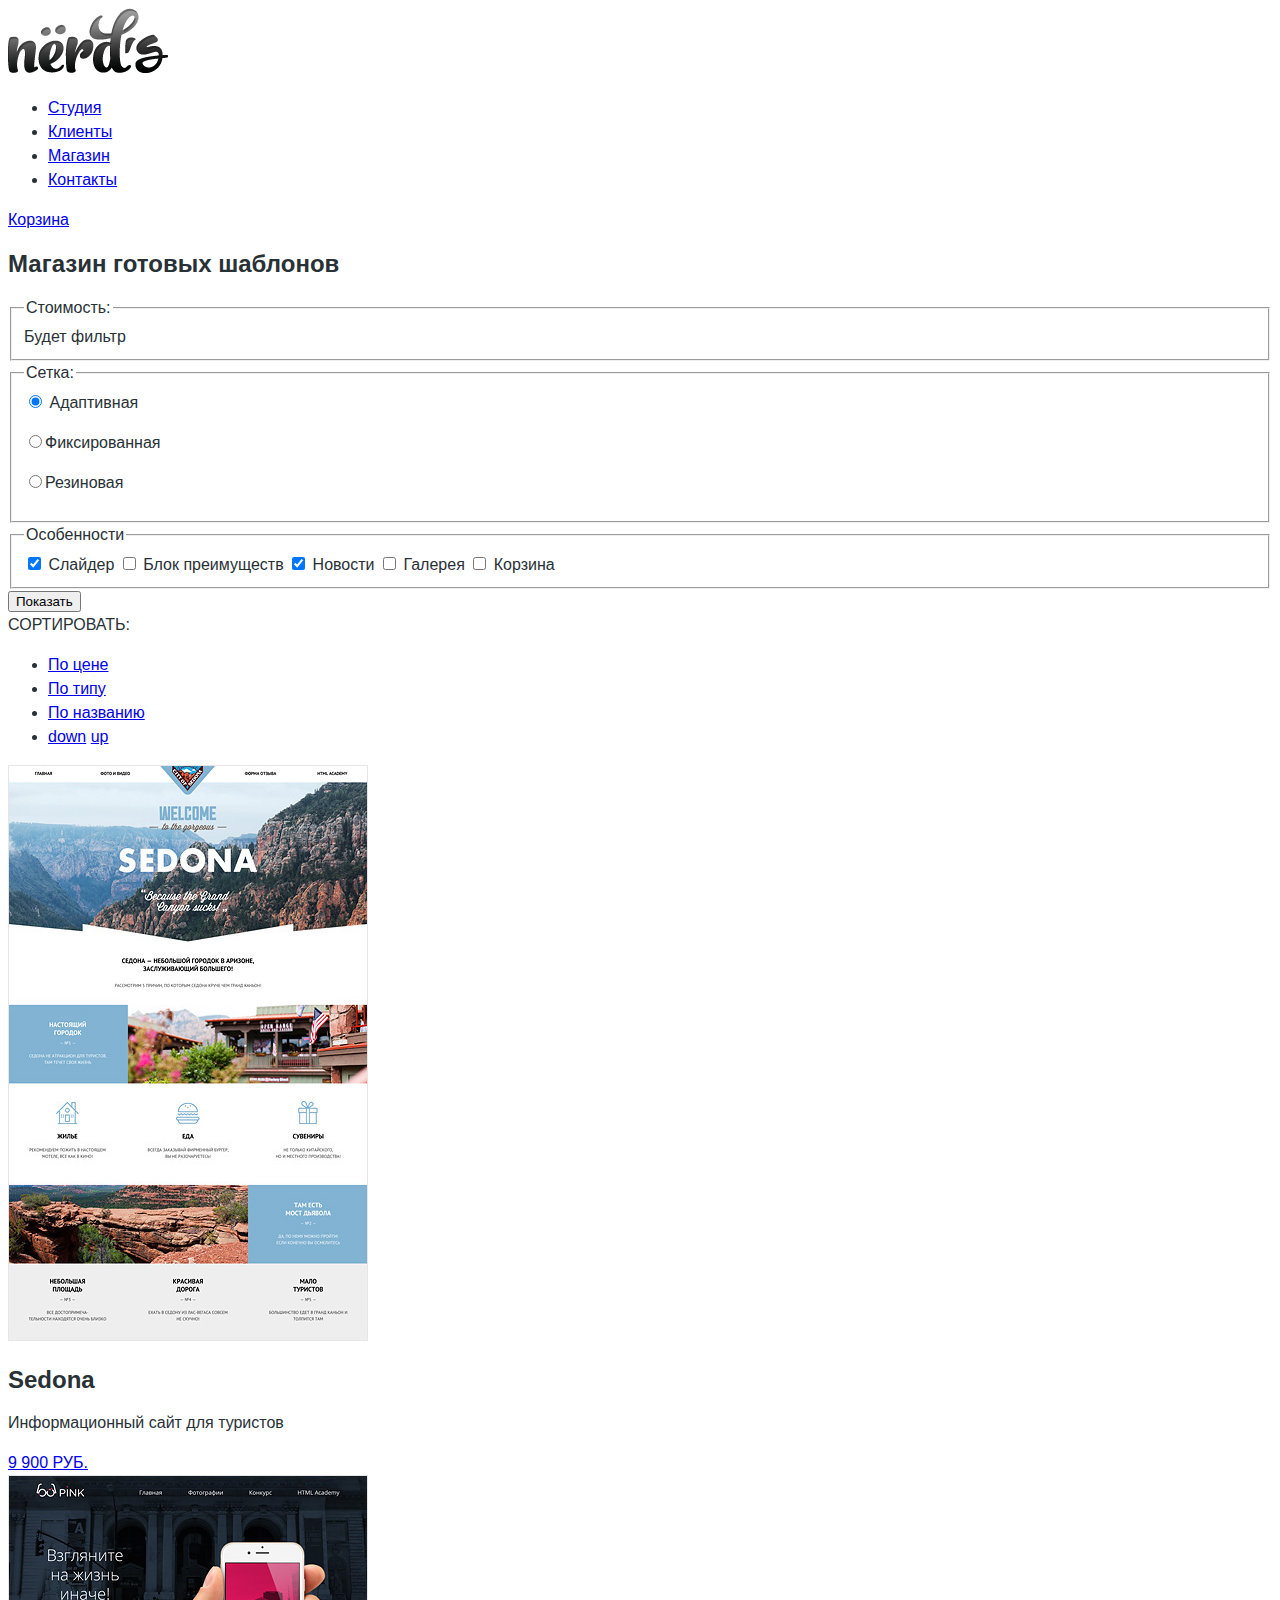
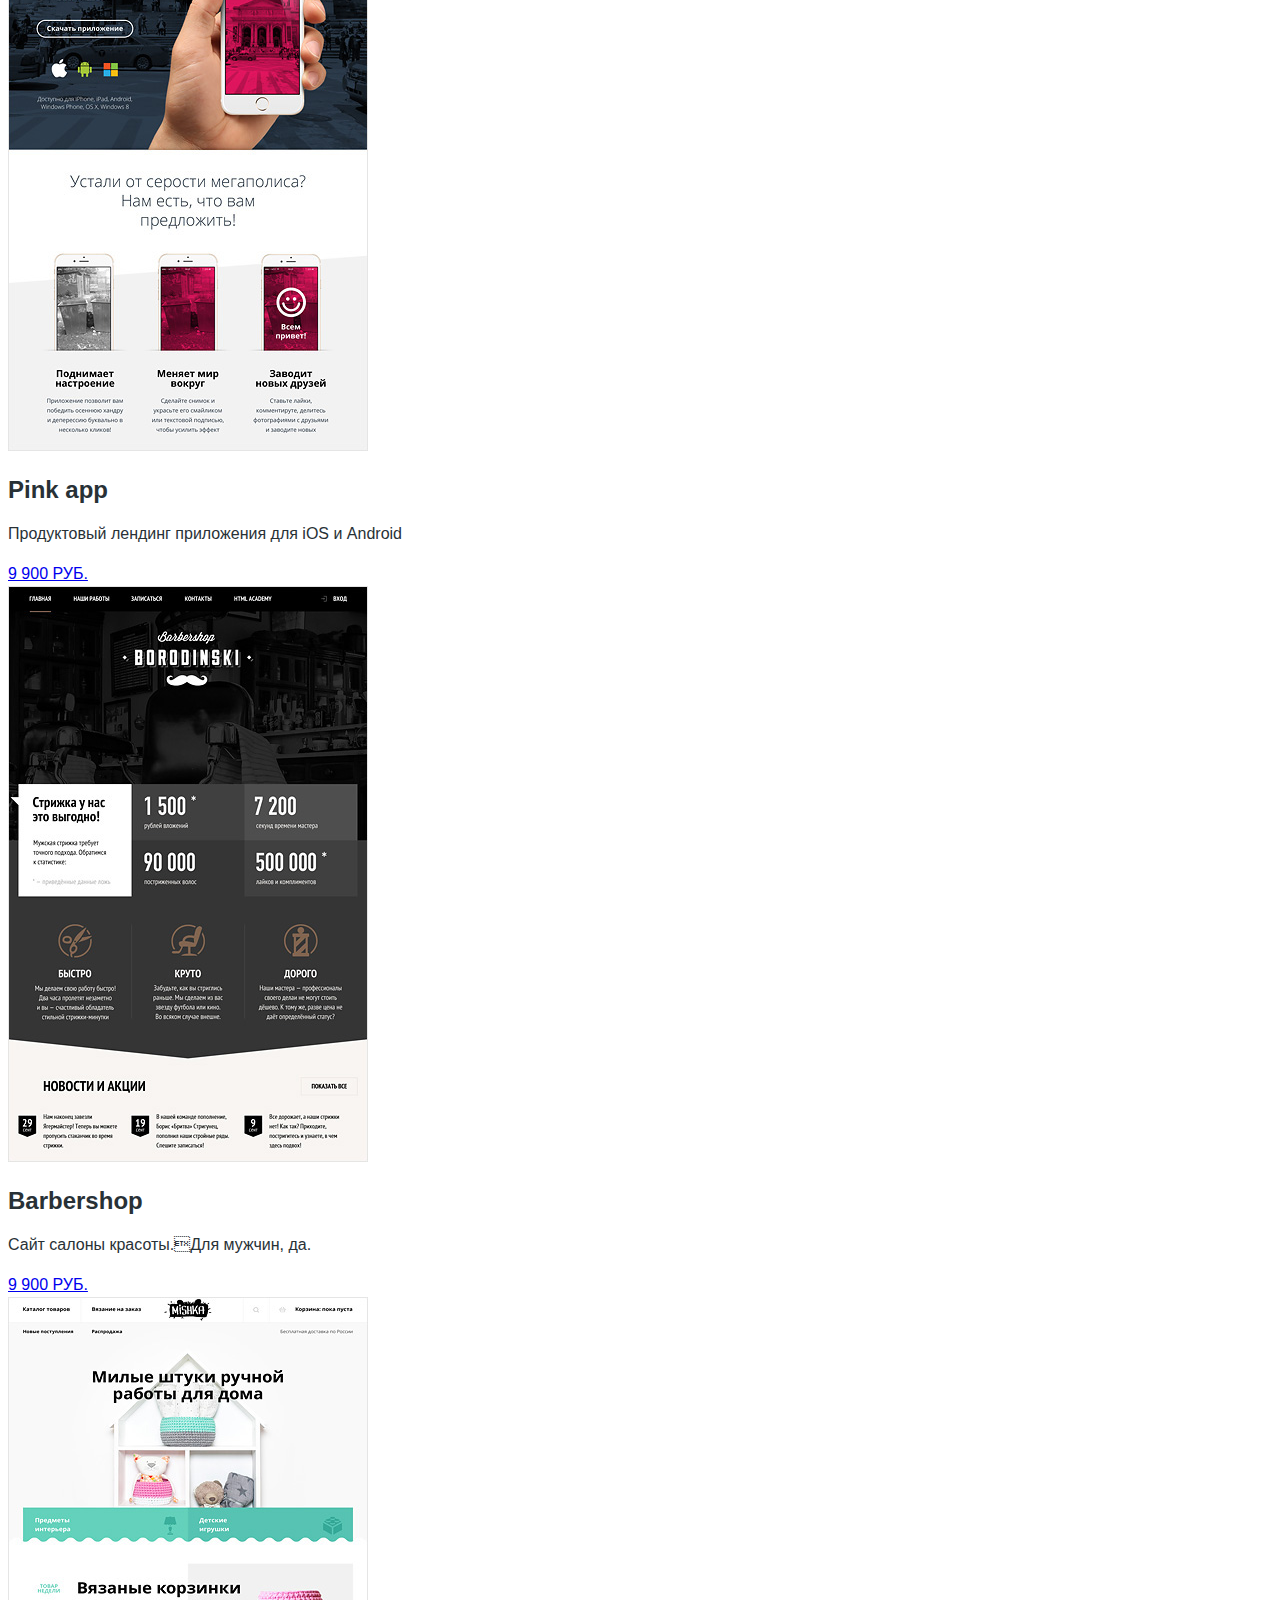
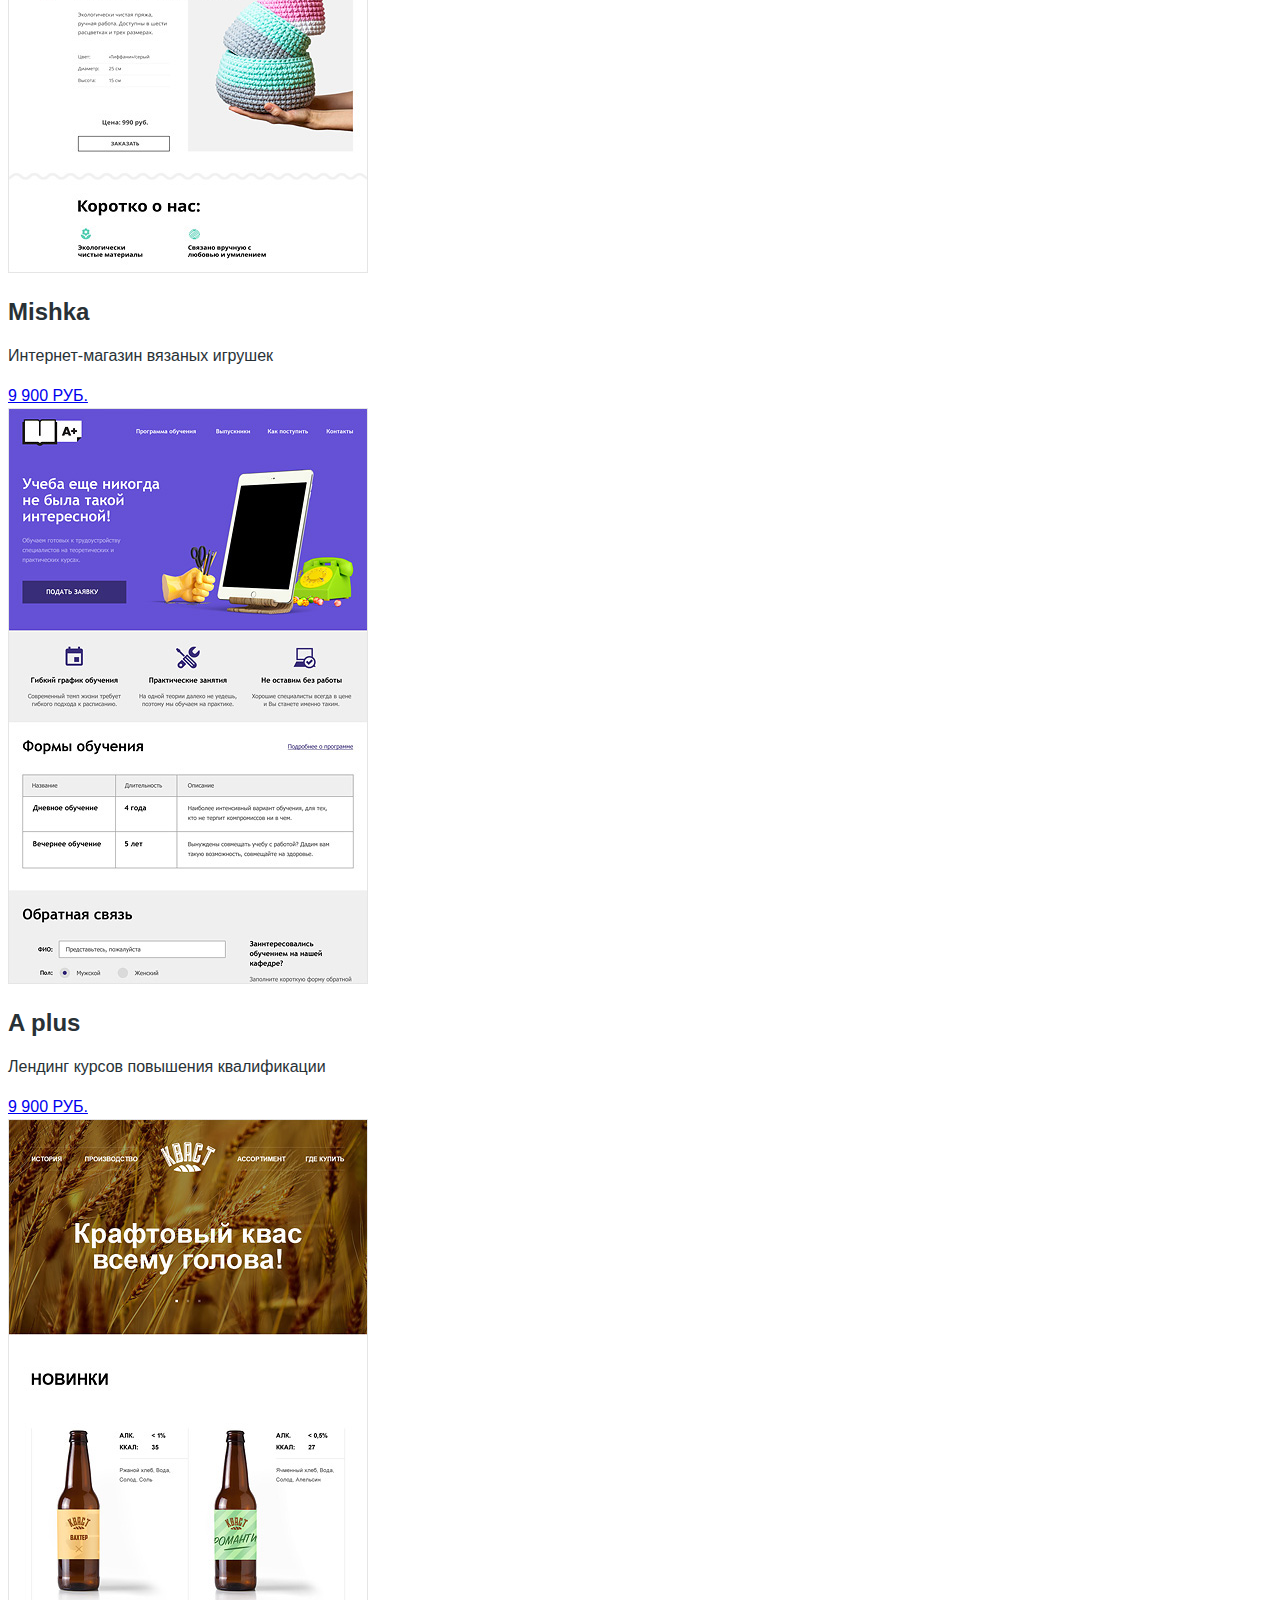
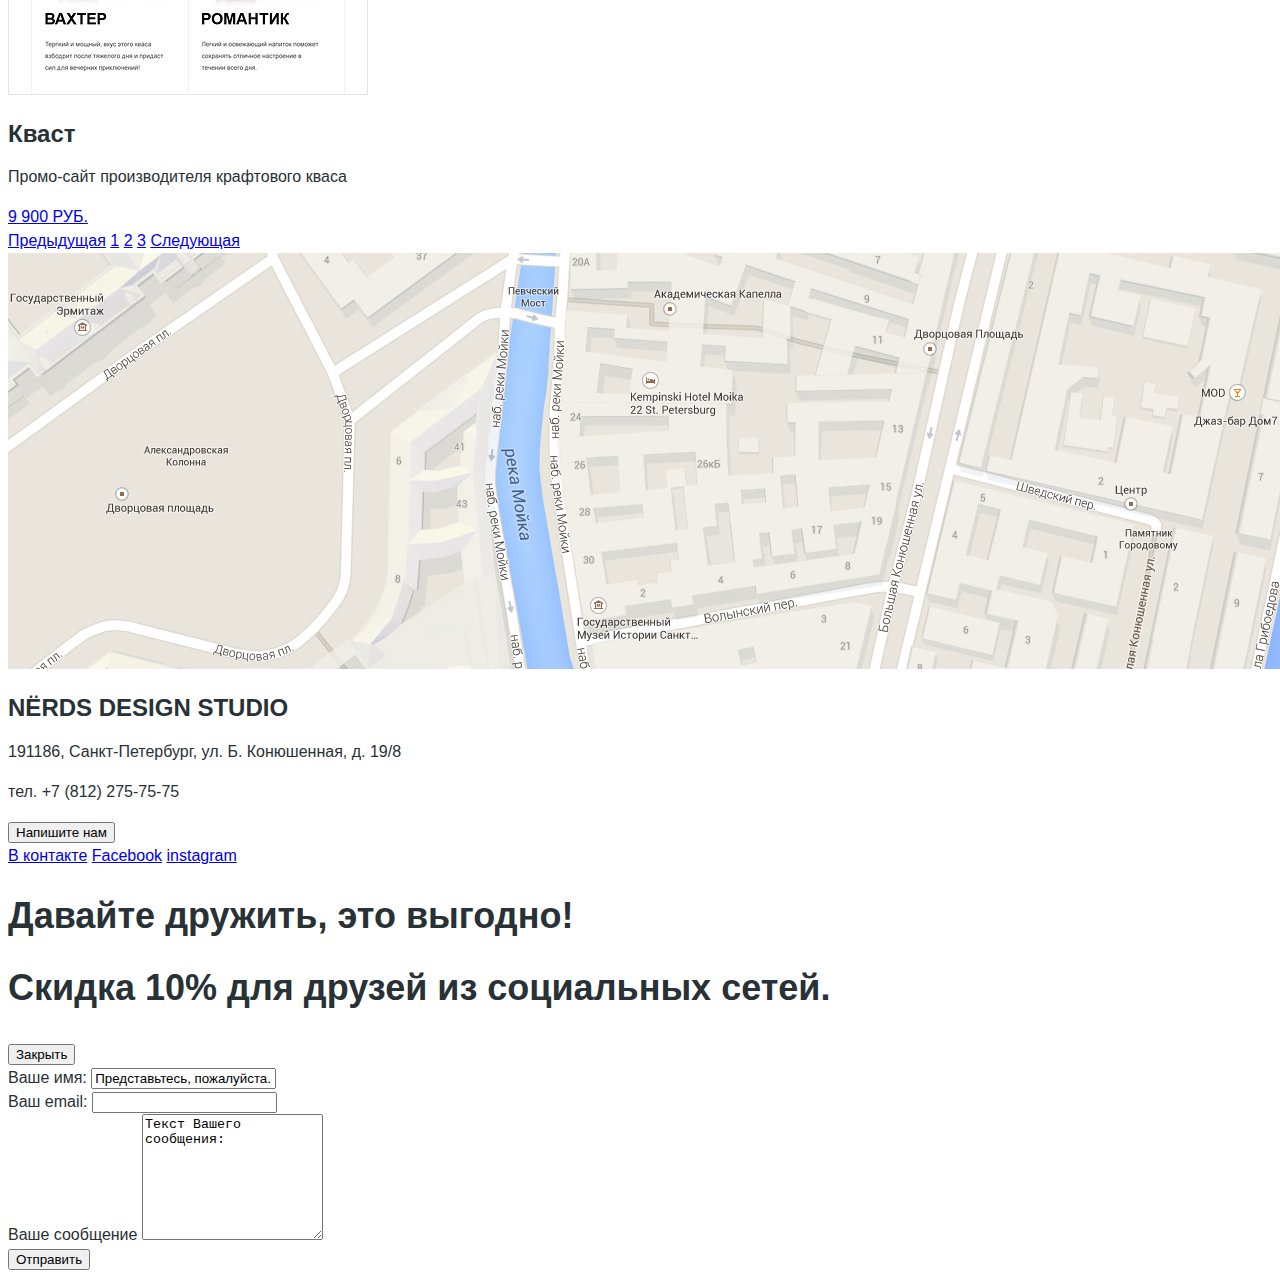
==== commit e46a7973: "Нарезали графику, добавили стили для h" ====
--- a/catalog.html
+++ b/catalog.html
@@ -10,12 +10,12 @@
 <body>
     <header class="page-header">
         <div class="container">
-            <div class="header-logo"> <img src="img/content-img/nerds-logo.png" alt="logotip"> </div>
+            <a href="index.html" class="header-logo"> <img src="img/content-img/nerds-logo.png" width="160" height="65" alt="logotip"> </a>
             <nav class="page-navigation">
                 <ul class="nav-list">
                     <li class="nav-item"><a href="#">Студия</a> </li>
                     <li class="nav-item"><a href="#">Клиенты</a> </li>
-                    <li class="nav-item"><a href="#">Магазин</a> </li>
+                    <li class="nav-item"><a href="catalog.html">Магазин</a> </li>
                     <li class="nav-item"><a href="#">Контакты</a> </li>
                 </ul>
             </nav>
@@ -69,37 +69,37 @@
                 </div>
                 <div class="goods">
                     <article class="card">
-                        <img src="img/content-img/img-sedona.jpg" alt="SEDONA">
+                        <img src="img/content-img/img-sedona.jpg" width="360" height="576" alt="SEDONA">
                         <h2 class="card-title">Sedona</h2>
                         <p class="card-info">Информационный сайт для туристов</p>
                         <a href="#" class="price-btn btn btn-red">9 900 РУБ.</a>
                     </article>
                     <article class="card">
-                        <img src="img/content-img/img-pink.jpg" alt="PINK">
+                        <img src="img/content-img/img-pink.jpg" width="360" height="576" alt="PINK">
                         <h2 class="card-title">Pink app</h2>
                         <p class="card-info">Продуктовый лендинг приложения для iOS и Android</p>
                         <a href="#" class="price-btn btn btn-red">9 900 РУБ.</a>
                     </article>
                     <article class="card">
-                        <img src="img/content-img/img-barbershop.jpg" alt="BORODINSKI">
+                        <img src="img/content-img/img-barbershop.jpg" width="360" height="576" alt="BORODINSKI">
                         <h2 class="card-title">Barbershop</h2>
                         <p class="card-info">Сайт салоны красоты.Для мужчин, да.</p>
                         <a href="#" class="price-btn btn btn-red">9 900 РУБ.</a>
                     </article>
                     <article class="card">
-                        <img src="img/content-img/img-mishka.jpg">
+                        <img src="img/content-img/img-mishka.jpg" width="360" height="576" alt="mishka">
                         <h2 class="card-title">Mishka</h2>
                         <p class="card-info">Интернет-магазин вязаных игрушек</p>
                         <a href="#" class="price-btn btn btn-red">9 900 РУБ.</a>
                     </article>
                     <article class="card">
-                        <img src="img/content-img/img-aplus.jpg">
+                        <img src="img/content-img/img-aplus.jpg" width="360" height="576" alt="aplus">
                         <h2 class="card-title">A plus</h2>
                         <p class="card-info">Лендинг курсов повышения квалификации</p>
                         <a href="#" class="price-btn btn btn-red">9 900 РУБ.</a>
                     </article>
                     <article class="card">
-                        <img src="img/content-img/img-kvast.jpg" alt="КВАСТ">
+                        <img src="img/content-img/img-kvast.jpg" width="360" height="576" alt="КВАСТ">
                         <h2 class="card-title">Кваст</h2>
                         <p class="card-info">Промо-сайт производителя крафтового кваса</p>
                         <a href="#" class="price-btn btn btn-red">9 900 РУБ.</a>
@@ -116,6 +116,7 @@
         </div>
     </main>
     <map class="map-canvas">
+        <img src="img/map.jpg" width="1440" height="416" alt="map">
         <div class="map-contact">
             <h2 class="contact-title">NЁRDS DESIGN STUDIO</h2>
             <p class="contact-adress">191186, Санкт-Петербург, ул. Б. Конюшенная, д. 19/8</p>
--- a/css/style.css
+++ b/css/style.css
@@ -1,6 +1,5 @@
 body {
-  font-family: Roboto;
-  /* при нажатии T  Mariad Pro*/
+  font-family: Roboto, Arial, sans-serif;
   font-size: 16px;
   line-height: 24px;
   color: #283136;
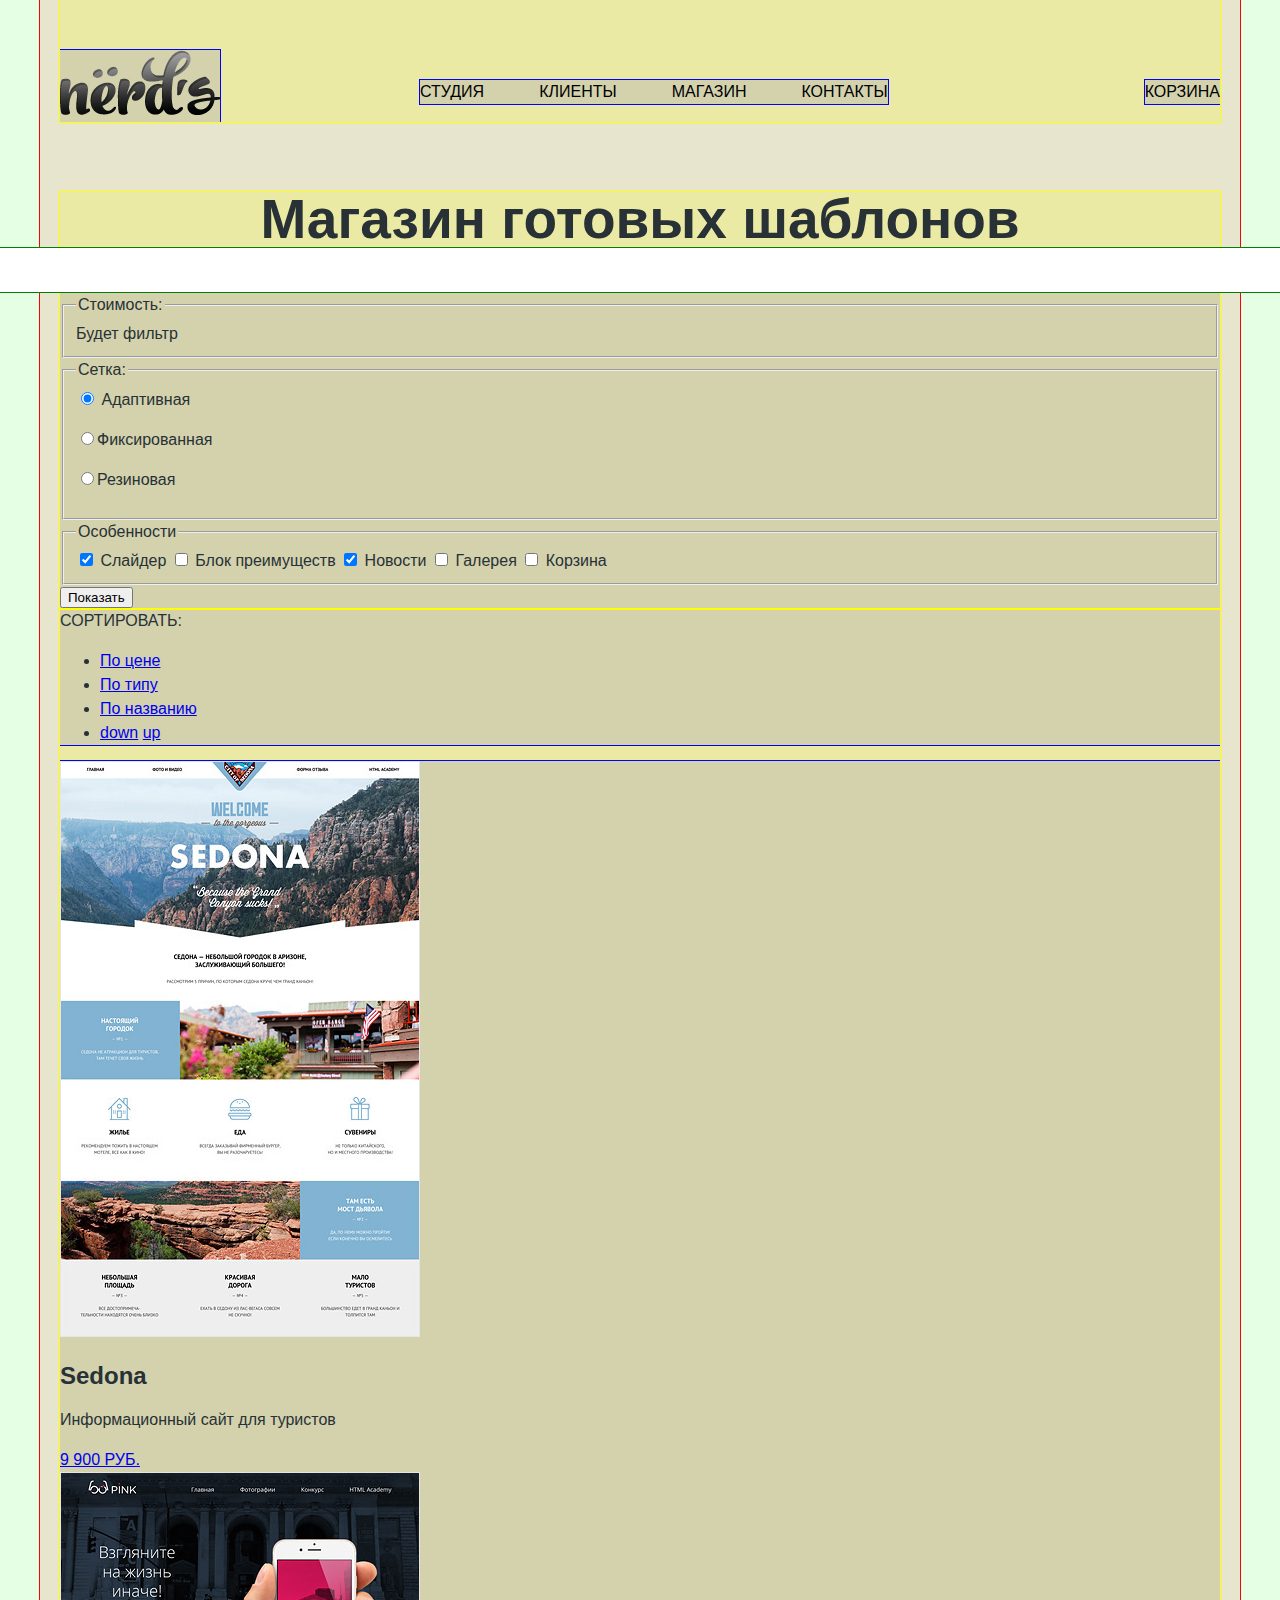
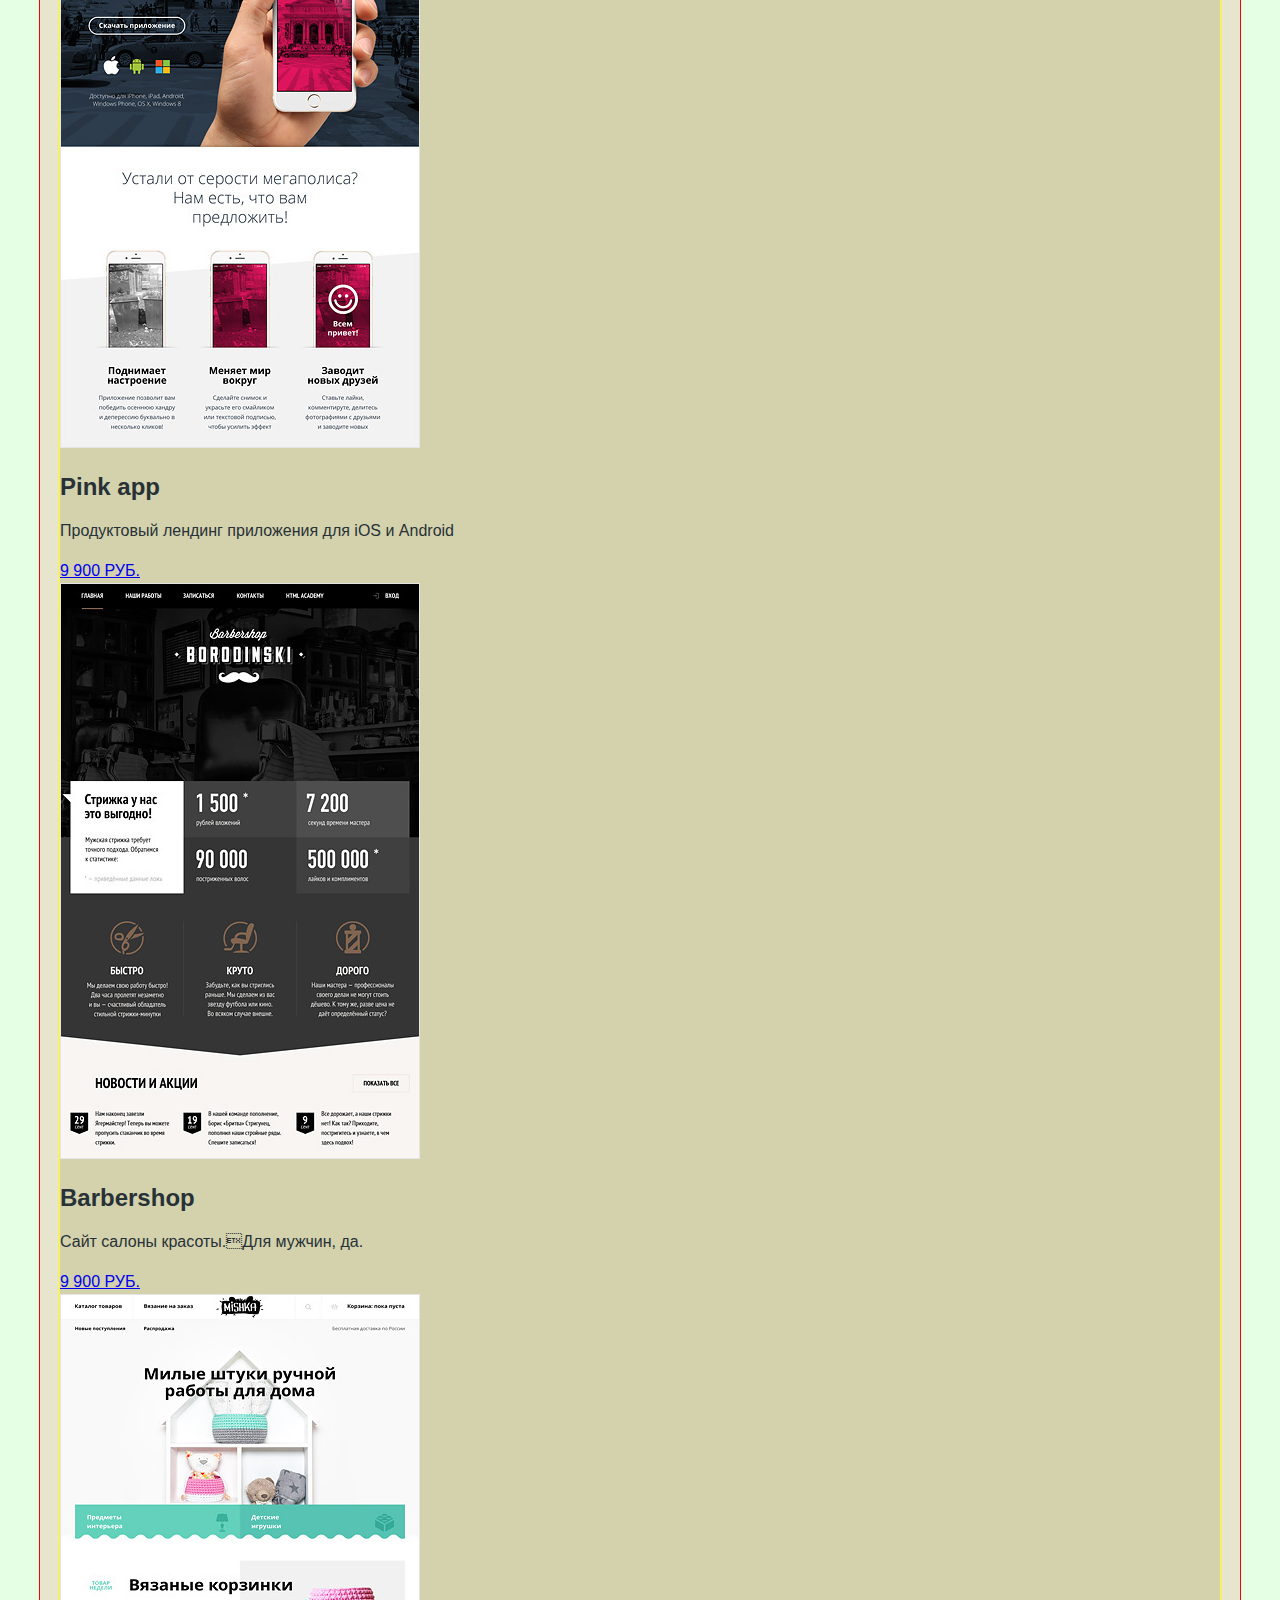
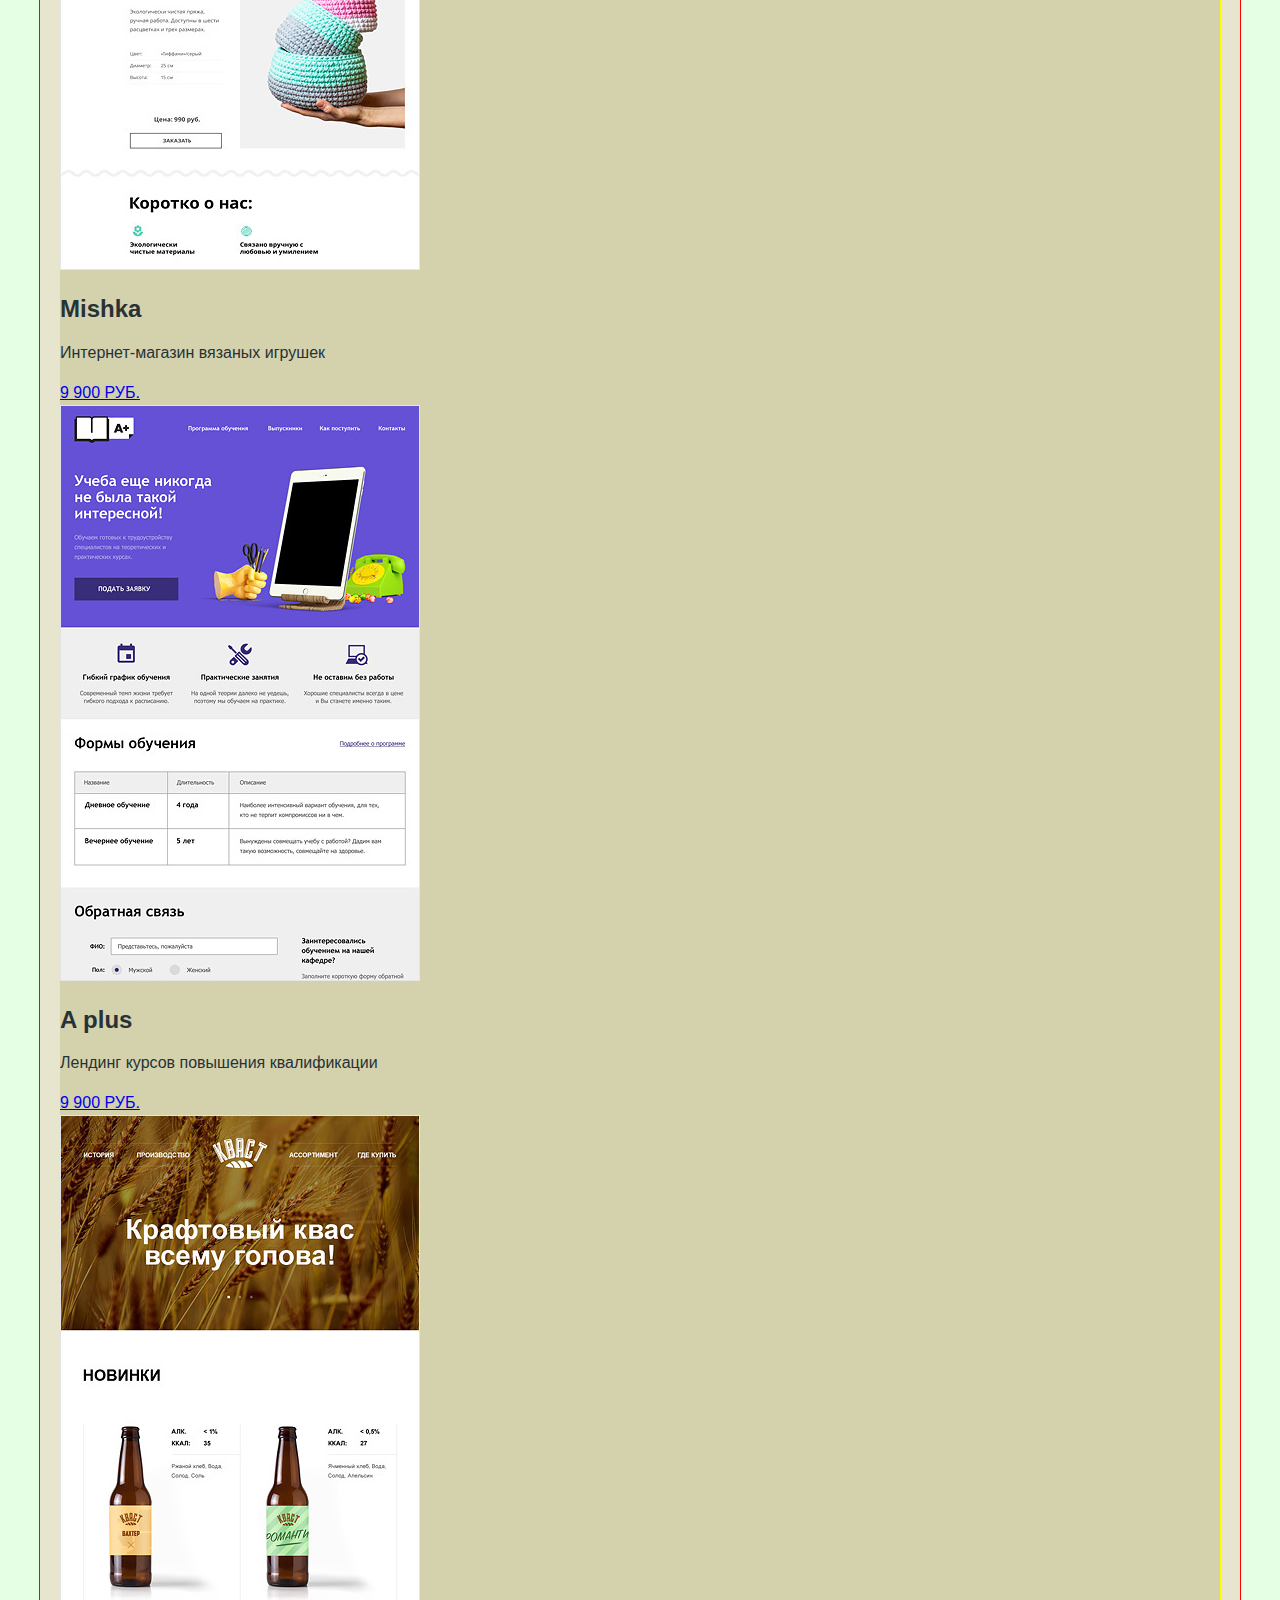
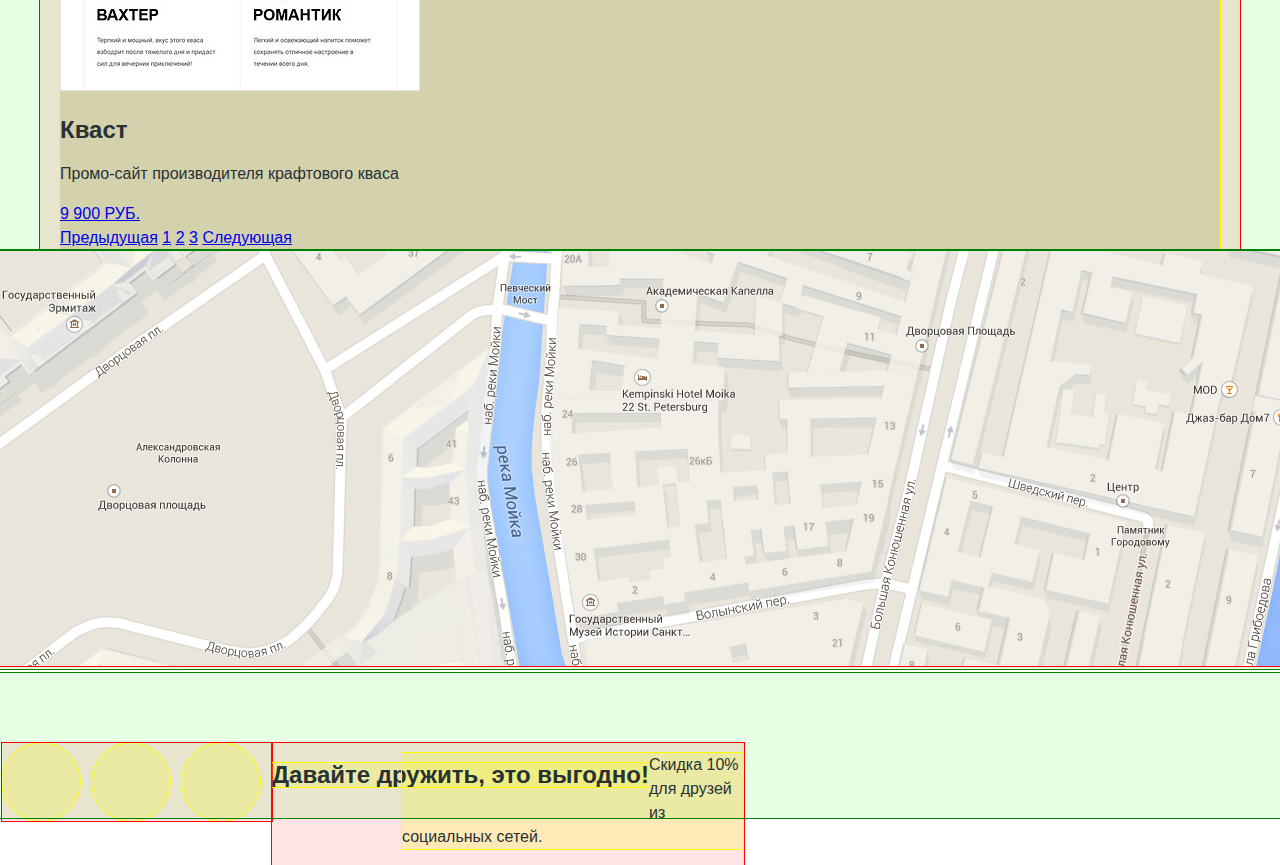
==== commit e8b595f3: "Сетка для index.html ГОТОВА." ====
--- a/catalog.html
+++ b/catalog.html
@@ -10,16 +10,19 @@
 <body>
     <header class="page-header">
         <div class="container">
-            <a href="index.html" class="header-logo"> <img src="img/content-img/nerds-logo.png" width="160" height="65" alt="logotip"> </a>
-            <nav class="page-navigation">
-                <ul class="nav-list">
-                    <li class="nav-item"><a href="#">Студия</a> </li>
-                    <li class="nav-item"><a href="#">Клиенты</a> </li>
-                    <li class="nav-item"><a href="catalog.html">Магазин</a> </li>
-                    <li class="nav-item"><a href="#">Контакты</a> </li>
-                </ul>
-            </nav>
-            <div class="user-block"> <a href="#">Корзина</a> </div>
+            <div class="page-header-top clearfix">
+                <a class="header-logo"> <img src="img/content-img/nerds-logo.png" width="160" height="65" alt="logotip"> </a>
+                <nav class="page-navigation">
+                    <ul class="nav-list clearfix">
+                        <li class="nav-item"><a href="#">Студия</a> </li>
+                        <li class="nav-item"><a href="#">Клиенты</a> </li>
+                        <li class="nav-item"><a href="catalog.html">Магазин</a> </li>
+                        <li class="nav-item"><a href="#">Контакты</a> </li>
+                    </ul>
+                </nav>
+                <div class="user-block"> <a href="#">Корзина</a>
+                </div>
+            </div>
             <h2 class="header-title">Магазин готовых шаблонов</h2>
         </div>
     </header>
@@ -155,4 +158,4 @@
     </div>
 </body>
 
-</html>+</html>
--- a/css/style.css
+++ b/css/style.css
@@ -1,48 +1,287 @@
 body {
-  font-family: Roboto, Arial, sans-serif;
-  font-size: 16px;
-  line-height: 24px;
-  color: #283136;
+    font-family: Roboto, Arial, sans-serif;
+    font-size: 16px;
+    line-height: 24px;
+    font-weight: normal;
+    color: #283136;
+    margin: 0;
+    padding: 0;
+}
+
+.clearfix::after {
+    content: "";
+    display: table;
+    clear: both;
+}
+
+.container {
+    width: 1160px;
+    padding-left: 20px;
+    padding-right: 20px;
+    margin: 0 auto;
+}
+
+.page-header-top {
+    padding-top: 50px;
+}
+
+.header-logo {
+    float: left;
+}
+
+.page-navigation {
+    float: left;
+    margin-left: 200px;
+    margin-top: 30px;
+}
+
+.nav-list {
+    margin: 0;
+    padding: 0;
+    list-style: none;
+}
+
+.nav-item {
+    float: left;
+    margin-right: 55px;
+}
+
+.nav-item:last-child {
+    margin-right: 0;
+}
+
+.nav-item a {
+    color: #000;
+    padding: 5px 0;
+    text-decoration: none;
+    text-transform: uppercase;
+}
+
+.user-block {
+    float: right;
+    margin-top: 30px;
+}
+
+.user-block a {
+    color: #000;
+    padding: 5px 0;
+    text-decoration: none;
+    text-transform: uppercase;
+}
+
+.slides {
+    padding: 0px;
+}
+
+.slide-toggle {
+    display: none;
+}
+
+.slide {
+    display: none;
+}
+
+.slide-1 {
+    display: block;
+    height: 380px;
+    padding-top: 20px;
+    padding-bottom: 23px;
 }
 
 .slide-title {
-  font-size: 55px;
-  line-height: 55px;
-  font-weight: bold;
-  /* в Ps - medium */
+    font-size: 55px;
+    line-height: 55px;
+    font-weight: medium;
+}
+
+.content {
+    padding-top: 82px;
+    padding-bottom: 85px;
+}
+
+.content-item {
+    width: 300px;
+    float: left;
+    margin-right: 100px;
+    height: 345px;
+}
+
+.content-item:last-child {
+    margin-right: 0;
 }
 
 .content-title {
-  font-size: 24px;
-  line-height: 30px;
-  font-weight: bold;
-}
-
-
-/*Может быть все остальные h2 переделать в span?*/
+    font-size: 24px;
+    line-height: 30px;
+    font-weight: bold;
+}
+
+.feature {
+    padding-top: 40px;
+    padding-bottom: 110px;
+}
+
+.feature-left {
+    float: left;
+    width: 800px;
+}
+
+.feature-right {
+    float: right;
+    width: 360px;
+}
 
 .feature-title {
-  font-size: 45px;
-  line-height: 45px;
-  font-weight: bold;
-  /*  medium*/
+    font-size: 45px;
+    line-height: 45px;
+    font-weight: medium;
 }
 
 .feature-action {
-  font-size: 16px;
-  line-height: 24px;
-  font-weight: bold;
+    font-size: 16px;
+    line-height: 24px;
+    font-weight: bold;
+    text-transform: uppercase;
+}
+
+.feature-list {
+    list-style: none;
+}
+
+.partners {
+    padding-top: 50px;
+    padding-bottom: 30px;
+}
+
+.partner {
+    display: inline-block;
+    vertical-align: top;
+}
+
+.partner:last-child {}
+
+.partner-1 img {
+    padding-top: 13px;
+    padding-left: 30px;
+    padding-right: 47px;
+}
+
+.partner-2 img {
+    padding-left: 45px;
+    padding-right: 45px;
+}
+
+.partner-3 img {
+    padding-top: 15px;
+    padding-left: 55px;
+    padding-right: 55px;
+}
+
+.partner-4 img {
+    padding-left: 60px;
+    padding-right: 30px;
+}
+
+.page-map {
+    padding-top: 84px;
+    margin: 0;
+}
+
+.page-map img {
+    vertical-align: bottom;
+}
+
+.map-contact {
+    display: none;
 }
 
 .contatct-tilte {
-  font-size: 18px;
-  line-height: 30px;
-  font-weight: bold;
+    font-size: 18px;
+    line-height: 30px;
+    font-weight: bold;
+}
+
+.footer-content {
+    padding-top: 70px;
+    padding-bottom: 75px;
+}
+
+.footer-social {
+    float: left;
+    font-size: 0;
+    margin-left: 2px;
+}
+
+.social-btn {
+    display: inline-block;
+    vertical-align: top;
+    content: "";
+    height: 78px;
+    width: 78px;
+    border-radius: 50%;
+    margin-right: 12px;
 }
 
 .footer-slogan {
-  font-size: 36px;
-  line-height: 36px;
-  font-weight: bold;
-}
-
+    float: left;
+}
+
+.page-slogan {
+    font-size: 36px;
+    line-height: 36px;
+    font-weight: bold;
+    margin: 0;
+    margin-left: 128px;
+    margin-top: 5px;
+}
+
+.footer-offer {
+    margin-left: 130px;
+    margin-top: 10px;
+}
+
+
+/* Модальное окно обратной связи*/
+
+.feedback {
+    display: none;
+}
+
+
+/*ФАЙЛ КАТАЛОГА*/
+
+.header-title {
+    text-align: center;
+    font-size: 55px;
+    line-height: 55px;
+    margin-top: 70px;
+}
+
+
+/*\*-----------------*\*/
+
+
+/* dev */
+
+body>* {
+    outline: 1px solid green;
+    background-color: rgba(0, 255, 0, 0.1);
+}
+
+body>*>* {
+    outline: 1px solid red;
+    background-color: rgba(255, 0, 0, 0.1);
+}
+
+body>*>*>* {
+    outline: 1px solid yellow;
+    background-color: rgba(255, 255, 0, 0.2);
+}
+
+body>*>*>*>* {
+    outline: 1px solid blue;
+    background-color: rgba(0, 0, 255, 0.1);
+}
+
+
+/*-----------------------------*/
